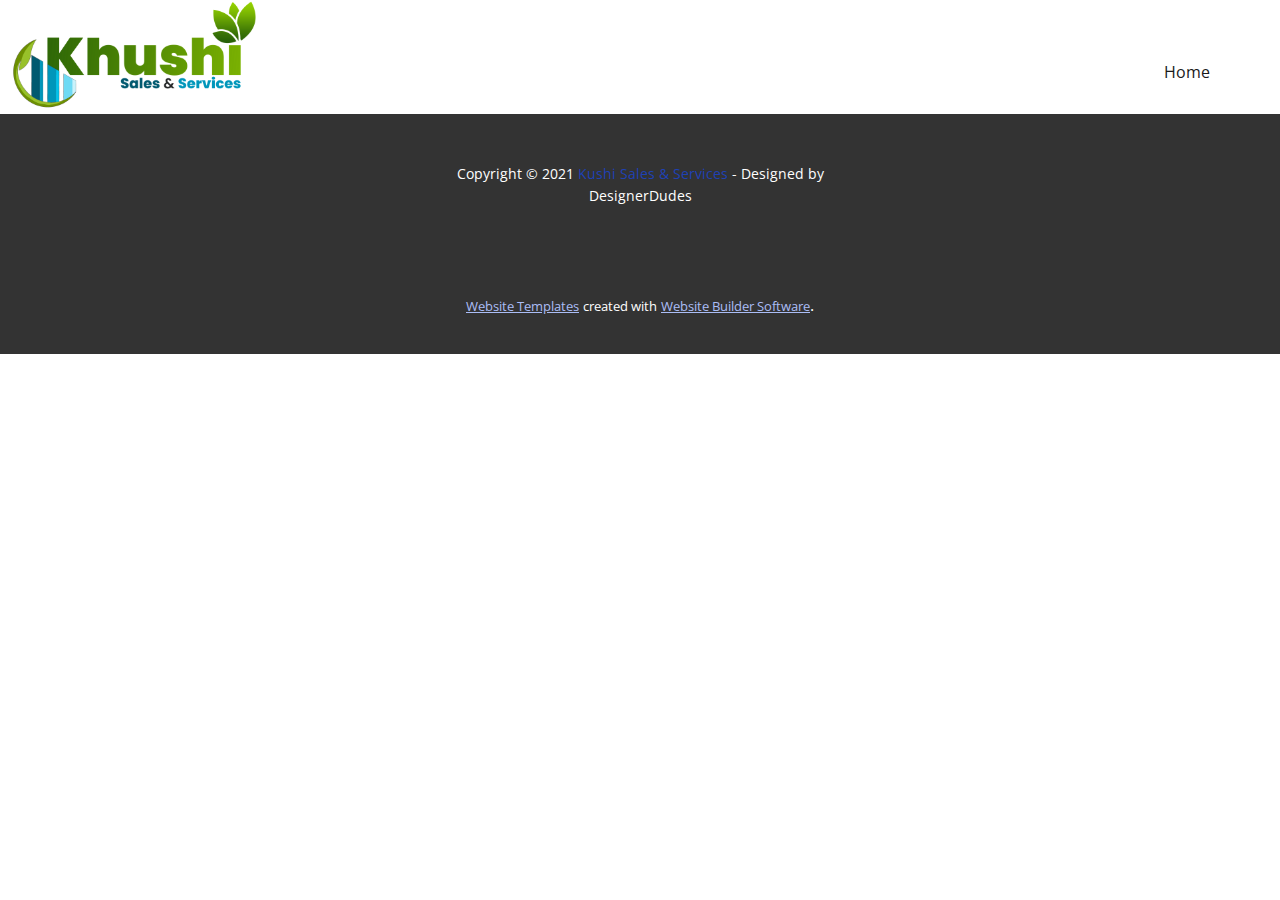
==== About.html @ c65f4985 "Add files via upload" ====
<!DOCTYPE html>
<html style="font-size: 16px;">
  <head>
    <meta name="viewport" content="width=device-width, initial-scale=1.0">
    <meta charset="utf-8">
    <meta name="keywords" content="">
    <meta name="description" content="">
    <meta name="page_type" content="np-template-header-footer-from-plugin">
    <title>About</title>
    <link rel="stylesheet" href="nicepage.css" media="screen">
<link rel="stylesheet" href="About.css" media="screen">
    <script class="u-script" type="text/javascript" src="jquery.js" defer=""></script>
    <script class="u-script" type="text/javascript" src="nicepage.js" defer=""></script>
    <meta name="generator" content="Nicepage 3.10.2, nicepage.com">
    <link id="u-theme-google-font" rel="stylesheet" href="https://fonts.googleapis.com/css?family=Open+Sans:300,300i,400,400i,600,600i,700,700i,800,800i|Mako:400">
    
    <script type="application/ld+json">{
		"@context": "http://schema.org",
		"@type": "Organization",
		"name": "",
		"url": "index.html",
		"logo": "images/Transparent.png"
}</script>
    <meta property="og:title" content="About">
    <meta property="og:type" content="website">
    <meta name="theme-color" content="#1e41b5">
    <link rel="canonical" href="index.html">
    <meta property="og:url" content="index.html">
  </head>
  <body class="u-body"><header class="u-clearfix u-header u-header" id="sec-ce6d"><a href="https://nicepage.com" class="u-image u-logo u-image-1" data-image-width="1600" data-image-height="1600">
        <img src="images/Transparent.png" class="u-logo-image u-logo-image-1" data-image-width="266">
      </a><nav class="u-menu u-menu-dropdown u-offcanvas u-menu-1">
        <div class="menu-collapse" style="font-size: 1rem; letter-spacing: 0px;">
          <a class="u-button-style u-custom-left-right-menu-spacing u-custom-padding-bottom u-custom-top-bottom-menu-spacing u-nav-link u-palette-4-base u-text-active-palette-1-base u-text-hover-palette-2-base" href="#" style="padding: 10px; font-size: calc(1em + 20px);">
            <svg><use xmlns:xlink="http://www.w3.org/1999/xlink" xlink:href="#menu-hamburger"></use></svg>
            <svg version="1.1" xmlns="http://www.w3.org/2000/svg" xmlns:xlink="http://www.w3.org/1999/xlink"><defs><symbol id="menu-hamburger" viewBox="0 0 16 16" style="width: 16px; height: 16px;"><rect y="1" width="16" height="2"></rect><rect y="7" width="16" height="2"></rect><rect y="13" width="16" height="2"></rect>
</symbol>
</defs></svg>
          </a>
        </div>
        <div class="u-custom-menu u-nav-container">
          <ul class="u-nav u-spacing-30 u-unstyled u-nav-1"><li class="u-nav-item"><a class="u-border-2 u-border-active-palette-1-base u-border-hover-palette-1-base u-border-no-left u-border-no-right u-border-no-top u-button-style u-nav-link u-text-active-palette-1-base u-text-grey-90 u-text-hover-grey-90" href="Home.html" style="padding: 10px 0px;">Home</a>
</li></ul>
        </div>
        <div class="u-custom-menu u-nav-container-collapse">
          <div class="u-black u-container-style u-inner-container-layout u-opacity u-opacity-95 u-sidenav">
            <div class="u-sidenav-overflow">
              <div class="u-menu-close"></div>
              <ul class="u-align-center u-nav u-popupmenu-items u-unstyled u-nav-2"><li class="u-nav-item"><a class="u-button-style u-nav-link" href="Home.html" style="padding: 10px 0px;">Home</a>
</li></ul>
            </div>
          </div>
          <div class="u-black u-menu-overlay u-opacity u-opacity-70"></div>
        </div>
      </nav></header> 
    
    
    <footer class="u-align-center u-clearfix u-footer u-grey-80 u-footer" id="sec-3d36"><div class="u-clearfix u-sheet u-sheet-1">
        <p class="u-small-text u-text u-text-variant u-text-1">Copyright © 2021&nbsp;<a href="#" class="u-active-none u-border-none u-btn u-button-style u-hover-none u-none u-text-palette-1-base u-btn-1">Kushi Sales &amp; Services</a>&nbsp;- Designed by DesignerDudes
        </p>
      </div></footer>
    <section class="u-backlink u-clearfix u-grey-80">
      <a class="u-link" href="https://nicepage.com/website-templates" target="_blank">
        <span>Website Templates</span>
      </a>
      <p class="u-text">
        <span>created with</span>
      </p>
      <a class="u-link" href="https://nicepage.com/" target="_blank">
        <span>Website Builder Software</span>
      </a>. 
    </section>
  </body>
</html>
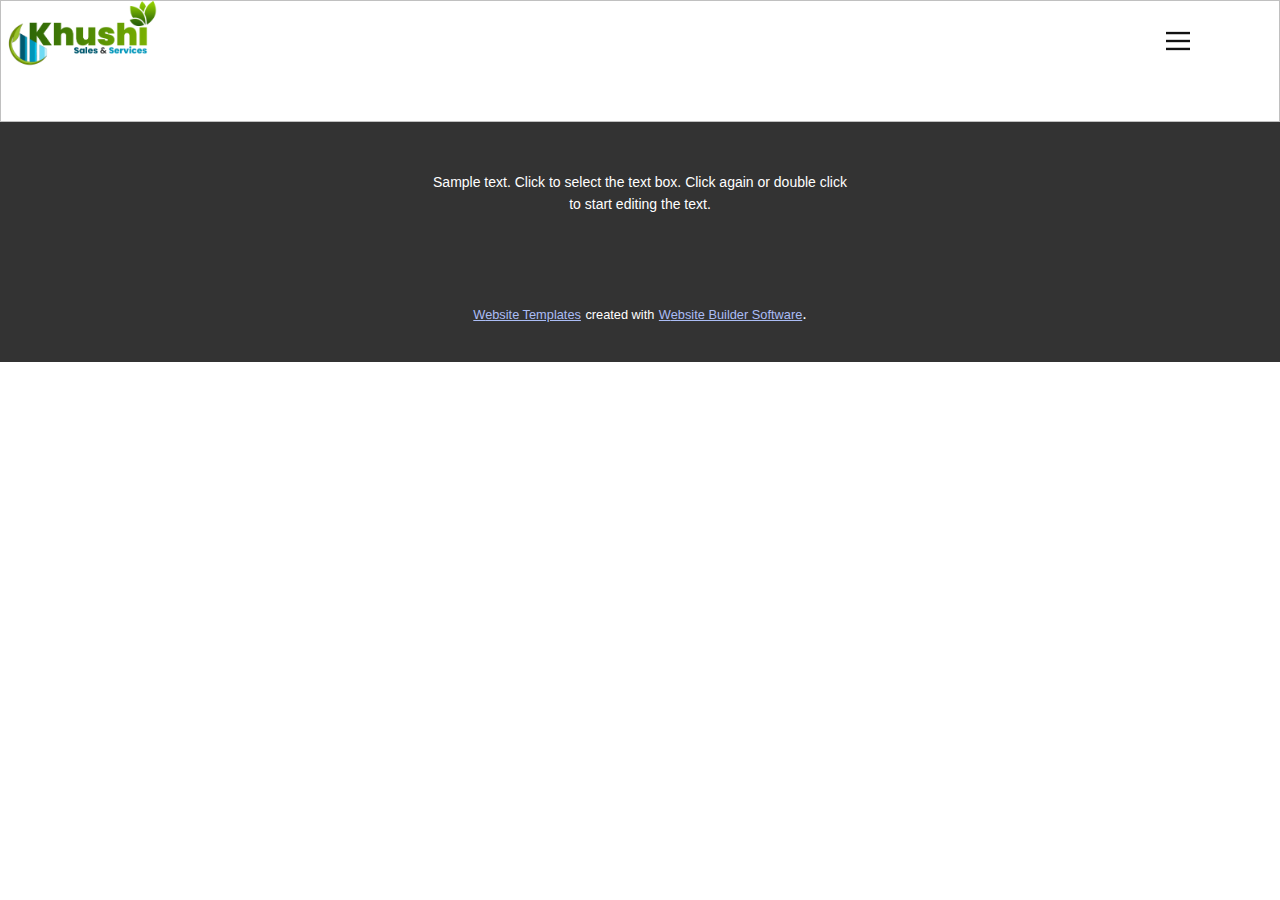
==== commit fa91be23: "Add files via upload" ====
--- a/About.html
+++ b/About.html
@@ -18,8 +18,7 @@
 		"@context": "http://schema.org",
 		"@type": "Organization",
 		"name": "",
-		"url": "index.html",
-		"logo": "images/Transparent.png"
+		"url": "index.html"
 }</script>
     <meta property="og:title" content="About">
     <meta property="og:type" content="website">
@@ -27,37 +26,37 @@
     <link rel="canonical" href="index.html">
     <meta property="og:url" content="index.html">
   </head>
-  <body class="u-body"><header class="u-clearfix u-header u-header" id="sec-ce6d"><a href="https://nicepage.com" class="u-image u-logo u-image-1" data-image-width="1600" data-image-height="1600">
-        <img src="images/Transparent.png" class="u-logo-image u-logo-image-1" data-image-width="266">
-      </a><nav class="u-menu u-menu-dropdown u-offcanvas u-menu-1">
-        <div class="menu-collapse" style="font-size: 1rem; letter-spacing: 0px;">
-          <a class="u-button-style u-custom-left-right-menu-spacing u-custom-padding-bottom u-custom-top-bottom-menu-spacing u-nav-link u-palette-4-base u-text-active-palette-1-base u-text-hover-palette-2-base" href="#" style="padding: 10px; font-size: calc(1em + 20px);">
-            <svg><use xmlns:xlink="http://www.w3.org/1999/xlink" xlink:href="#menu-hamburger"></use></svg>
-            <svg version="1.1" xmlns="http://www.w3.org/2000/svg" xmlns:xlink="http://www.w3.org/1999/xlink"><defs><symbol id="menu-hamburger" viewBox="0 0 16 16" style="width: 16px; height: 16px;"><rect y="1" width="16" height="2"></rect><rect y="7" width="16" height="2"></rect><rect y="13" width="16" height="2"></rect>
-</symbol>
-</defs></svg>
+  <body class="u-body"><header class="u-align-center-xs u-border-1 u-border-grey-25 u-clearfix u-header u-header" id="sec-ce6d"><nav class="u-align-left u-menu u-menu-dropdown u-nav-spacing-25 u-offcanvas u-menu-1" data-responsive-from="XL">
+        <div class="menu-collapse">
+          <a class="u-button-style u-nav-link" href="#" style="padding: 4px 0px; font-size: calc(1em + 8px);">
+            <svg class="u-svg-link" preserveAspectRatio="xMidYMin slice" viewBox="0 0 302 302" style=""><use xmlns:xlink="http://www.w3.org/1999/xlink" xlink:href="#svg-7b92"></use></svg>
+            <svg xmlns="http://www.w3.org/2000/svg" xmlns:xlink="http://www.w3.org/1999/xlink" version="1.1" id="svg-7b92" x="0px" y="0px" viewBox="0 0 302 302" style="enable-background:new 0 0 302 302;" xml:space="preserve" class="u-svg-content"><g><rect y="36" width="302" height="30"></rect><rect y="236" width="302" height="30"></rect><rect y="136" width="302" height="30"></rect>
+</g><g></g><g></g><g></g><g></g><g></g><g></g><g></g><g></g><g></g><g></g><g></g><g></g><g></g><g></g><g></g></svg>
           </a>
         </div>
         <div class="u-custom-menu u-nav-container">
-          <ul class="u-nav u-spacing-30 u-unstyled u-nav-1"><li class="u-nav-item"><a class="u-border-2 u-border-active-palette-1-base u-border-hover-palette-1-base u-border-no-left u-border-no-right u-border-no-top u-button-style u-nav-link u-text-active-palette-1-base u-text-grey-90 u-text-hover-grey-90" href="Home.html" style="padding: 10px 0px;">Home</a>
+          <ul class="u-nav u-spacing-30 u-unstyled u-nav-1"><li class="u-nav-item"><a class="u-border-2 u-border-active-palette-1-base u-border-hover-palette-1-base u-border-no-left u-border-no-right u-border-no-top u-button-style u-nav-link u-text-active-palette-1-base u-text-grey-90 u-text-hover-grey-90" href="Page-1.html" style="padding: 10px 0px;">Page 1</a>
+</li><li class="u-nav-item"><a class="u-border-2 u-border-active-palette-1-base u-border-hover-palette-1-base u-border-no-left u-border-no-right u-border-no-top u-button-style u-nav-link u-text-active-palette-1-base u-text-grey-90 u-text-hover-grey-90" href="Page-6.html" style="padding: 10px 0px;">Page 6</a>
+</li><li class="u-nav-item"><a class="u-border-2 u-border-active-palette-1-base u-border-hover-palette-1-base u-border-no-left u-border-no-right u-border-no-top u-button-style u-nav-link u-text-active-palette-1-base u-text-grey-90 u-text-hover-grey-90" href="Page-7.html" style="padding: 10px 0px;">Page 7</a>
+</li><li class="u-nav-item"><a class="u-border-2 u-border-active-palette-1-base u-border-hover-palette-1-base u-border-no-left u-border-no-right u-border-no-top u-button-style u-nav-link u-text-active-palette-1-base u-text-grey-90 u-text-hover-grey-90" href="Page-8.html" style="padding: 10px 0px;">Page 8</a>
+</li><li class="u-nav-item"><a class="u-border-2 u-border-active-palette-1-base u-border-hover-palette-1-base u-border-no-left u-border-no-right u-border-no-top u-button-style u-nav-link u-text-active-palette-1-base u-text-grey-90 u-text-hover-grey-90" href="Home.html" style="padding: 10px 0px;">Home</a>
 </li></ul>
         </div>
         <div class="u-custom-menu u-nav-container-collapse">
-          <div class="u-black u-container-style u-inner-container-layout u-opacity u-opacity-95 u-sidenav">
+          <div class="u-align-center u-black u-container-style u-inner-container-layout u-opacity u-opacity-95 u-sidenav">
             <div class="u-sidenav-overflow">
               <div class="u-menu-close"></div>
-              <ul class="u-align-center u-nav u-popupmenu-items u-unstyled u-nav-2"><li class="u-nav-item"><a class="u-button-style u-nav-link" href="Home.html" style="padding: 10px 0px;">Home</a>
+              <ul class="u-align-center u-nav u-popupmenu-items u-unstyled u-nav-2"><li class="u-nav-item"><a class="u-button-style u-nav-link" href="Page-1.html" style="padding: 10px 20px;">Page 1</a>
 </li></ul>
             </div>
           </div>
           <div class="u-black u-menu-overlay u-opacity u-opacity-70"></div>
         </div>
-      </nav></header> 
+      </nav><img src="images/Transparent1.png" alt="" class="u-image u-image-default u-preserve-proportions u-image-1" data-image-width="1600" data-image-height="1600"></header> 
     
     
     <footer class="u-align-center u-clearfix u-footer u-grey-80 u-footer" id="sec-3d36"><div class="u-clearfix u-sheet u-sheet-1">
-        <p class="u-small-text u-text u-text-variant u-text-1">Copyright © 2021&nbsp;<a href="#" class="u-active-none u-border-none u-btn u-button-style u-hover-none u-none u-text-palette-1-base u-btn-1">Kushi Sales &amp; Services</a>&nbsp;- Designed by DesignerDudes
-        </p>
+        <p class="u-small-text u-text u-text-variant u-text-1">Sample text. Click to select the text box. Click again or double click to start editing the text.</p>
       </div></footer>
     <section class="u-backlink u-clearfix u-grey-80">
       <a class="u-link" href="https://nicepage.com/website-templates" target="_blank">
--- a/nicepage.css
+++ b/nicepage.css
@@ -1,365 +1,365 @@
-/*begin-commonstyles library*//*!
- * froala_editor v3.2.3 (https://www.froala.com/wysiwyg-editor)
- * License https://froala.com/wysiwyg-editor/terms/
- * Copyright 2014-2020 Froala Labs
- */
-
-.fr-clearfix::after {
-  clear: both;
-  display: block;
-  content: "";
-  height: 0; }
-
-.fr-hide-by-clipping {
-  position: absolute;
-  width: 1px;
-  height: 1px;
-  padding: 0;
-  margin: -1px;
-  overflow: hidden;
-  clip: rect(0, 0, 0, 0);
-  border: 0; }
-
-.fr-view img.fr-rounded, .fr-view .fr-img-caption.fr-rounded img {
-  border-radius: 10px;
-  -moz-border-radius: 10px;
-  -webkit-border-radius: 10px;
-  -moz-background-clip: padding;
-  -webkit-background-clip: padding-box;
-  background-clip: padding-box; }
-
-.fr-view img.fr-shadow, .fr-view .fr-img-caption.fr-shadow img {
-  -webkit-box-shadow: 10px 10px 5px 0px #cccccc;
-  -moz-box-shadow: 10px 10px 5px 0px #cccccc;
-  box-shadow: 10px 10px 5px 0px #cccccc; }
-
-.fr-view img.fr-bordered, .fr-view .fr-img-caption.fr-bordered img {
-  border: solid 5px #CCC; }
-
-.fr-view img.fr-bordered {
-  -webkit-box-sizing: content-box;
-  -moz-box-sizing: content-box;
-  box-sizing: content-box; }
-
-.fr-view .fr-img-caption.fr-bordered img {
-  -webkit-box-sizing: border-box;
-  -moz-box-sizing: border-box;
-  box-sizing: border-box; }
-
-.fr-view {
-  word-wrap: break-word; }
-  .fr-view span[style~="color:"] a {
-    color: inherit; }
-  .fr-view strong {
-    font-weight: 700; }
-  .fr-view table {
-    border: none;
-    border-collapse: collapse;
-    empty-cells: show;
-    max-width: 100%; }
-    .fr-view table td {
-      min-width: 5px; }
-    .fr-view table.fr-dashed-borders td, .fr-view table.fr-dashed-borders th {
-      border-style: dashed; }
-    .fr-view table.fr-alternate-rows tbody tr:nth-child(2n) {
-      background: whitesmoke; }
-    .fr-view table td, .fr-view table th {
-      border: 1px solid #DDD; }
-      .fr-view table td:empty, .fr-view table th:empty {
-        height: 20px; }
-      .fr-view table td.fr-highlighted, .fr-view table th.fr-highlighted {
-        border: 1px double red; }
-      .fr-view table td.fr-thick, .fr-view table th.fr-thick {
-        border-width: 2px; }
-    .fr-view table th {
-      background: #ececec; }
-  .fr-view hr {
-    clear: both;
-    user-select: none;
-    -o-user-select: none;
-    -moz-user-select: none;
-    -khtml-user-select: none;
-    -webkit-user-select: none;
-    -ms-user-select: none;
-    break-after: always;
-    page-break-after: always; }
-  .fr-view .fr-file {
-    position: relative; }
-    .fr-view .fr-file::after {
-      position: relative;
-      content: "\1F4CE";
-      font-weight: normal; }
-  .fr-view pre {
-    white-space: pre-wrap;
-    word-wrap: break-word;
-    overflow: visible; }
-/*.fr-view[dir="rtl"] blockquote {
-  border-left: none;
-  border-right: solid 2px #5E35B1;
-  margin-right: 0;
-  padding-right: 5px;
-  padding-left: 0; }
-  .fr-view[dir="rtl"] blockquote blockquote {
-    border-color: #00BCD4; }
-    .fr-view[dir="rtl"] blockquote blockquote blockquote {
-      border-color: #43A047; }
-.fr-view blockquote {
-  border-left: solid 2px #5E35B1;
-  margin-left: 0;
-  padding-left: 5px;
-  color: #5E35B1; }
-  .fr-view blockquote blockquote {
-    border-color: #00BCD4;
-    color: #00BCD4; }
-    .fr-view blockquote blockquote blockquote {
-      border-color: #43A047;
-      color: #43A047; }*/
-  .fr-view span.fr-emoticon {
-    font-weight: normal;
-    font-family: "Apple Color Emoji","Segoe UI Emoji","NotoColorEmoji","Segoe UI Symbol","Android Emoji","EmojiSymbols";
-    display: inline;
-    line-height: 0; }
-    .fr-view span.fr-emoticon.fr-emoticon-img {
-      background-repeat: no-repeat !important;
-      font-size: inherit;
-      height: 1em;
-      width: 1em;
-      min-height: 20px;
-      min-width: 20px;
-      display: inline-block;
-      margin: -.1em .1em .1em;
-      line-height: 1;
-      vertical-align: middle; }
-  .fr-view .fr-text-gray {
-    color: #AAA !important; }
-  .fr-view .fr-text-bordered {
-    border-top: solid 1px #222;
-    border-bottom: solid 1px #222;
-    padding: 10px 0; }
-  .fr-view .fr-text-spaced {
-    letter-spacing: 1px; }
-  .fr-view .fr-text-uppercase {
-    text-transform: uppercase; }
-  .fr-view .fr-class-highlighted {
-    background-color: #ffff00; }
-  .fr-view .fr-class-code {
-    border-color: #cccccc;
-    border-radius: 2px;
-    -moz-border-radius: 2px;
-    -webkit-border-radius: 2px;
-    -moz-background-clip: padding;
-    -webkit-background-clip: padding-box;
-    background-clip: padding-box;
-    background: #f5f5f5;
-    padding: 10px;
-    font-family: "Courier New", Courier, monospace; }
-  .fr-view .fr-class-transparency {
-    opacity: 0.5; }
-  .fr-view img {
-    position: relative;
-    max-width: 100%; }
-    .fr-view img.fr-dib {
-      margin: 10px auto;
-      display: block;
-      float: none;
-      vertical-align: top; }
-      .fr-view img.fr-dib.fr-fil {
-        margin-left: 0;
-        text-align: left; }
-      .fr-view img.fr-dib.fr-fir {
-        margin-right: 0;
-        text-align: right; }
-    .fr-view img.fr-dii {
-      display: inline-block;
-      float: none;
-      vertical-align: bottom;
-      margin-left: 5px;
-      margin-right: 5px;
-      max-width: calc(100% - (2 * 5px)); }
-      .fr-view img.fr-dii.fr-fil {
-        float: left;
-        margin: 10px 15px 10px 0;
-        max-width: calc(100% - 5px); }
-      .fr-view img.fr-dii.fr-fir {
-        float: right;
-        margin: 10px 0 10px 15px;
-        max-width: calc(100% - 5px); }
-  .fr-view span.fr-img-caption {
-    position: relative;
-    max-width: 100%; }
-    .fr-view span.fr-img-caption.fr-dib {
-      margin: 5px auto;
-      display: block;
-      float: none;
-      vertical-align: top; }
-      .fr-view span.fr-img-caption.fr-dib.fr-fil {
-        margin-left: 0;
-        text-align: left; }
-      .fr-view span.fr-img-caption.fr-dib.fr-fir {
-        margin-right: 0;
-        text-align: right; }
-    .fr-view span.fr-img-caption.fr-dii {
-      display: inline-block;
-      float: none;
-      vertical-align: bottom;
-      margin-left: 5px;
-      margin-right: 5px;
-      max-width: calc(100% - (2 * 5px)); }
-      .fr-view span.fr-img-caption.fr-dii.fr-fil {
-        float: left;
-        margin: 5px 5px 5px 0;
-        max-width: calc(100% - 5px); }
-      .fr-view span.fr-img-caption.fr-dii.fr-fir {
-        float: right;
-        margin: 5px 0 5px 5px;
-        max-width: calc(100% - 5px); }
-  .fr-view .fr-video {
-    text-align: center;
-    position: relative; }
-    .fr-view .fr-video.fr-rv {
-      padding-bottom: 56.25%;
-      padding-top: 30px;
-      height: 0;
-      overflow: hidden; }
-      .fr-view .fr-video.fr-rv > iframe, .fr-view .fr-video.fr-rv object, .fr-view .fr-video.fr-rv embed {
-        position: absolute !important;
-        top: 0;
-        left: 0;
-        width: 100%;
-        height: 100%; }
-    .fr-view .fr-video > * {
-      -webkit-box-sizing: content-box;
-      -moz-box-sizing: content-box;
-      box-sizing: content-box;
-      max-width: 100%;
-      border: none; }
-    .fr-view .fr-video.fr-dvb {
-      display: block;
-      clear: both; }
-      .fr-view .fr-video.fr-dvb.fr-fvl {
-        text-align: left; }
-      .fr-view .fr-video.fr-dvb.fr-fvr {
-        text-align: right; }
-    .fr-view .fr-video.fr-dvi {
-      display: inline-block; }
-      .fr-view .fr-video.fr-dvi.fr-fvl {
-        float: left; }
-      .fr-view .fr-video.fr-dvi.fr-fvr {
-        float: right; }
-  .fr-view a.fr-strong {
-    font-weight: 700; }
-  .fr-view a.fr-green {
-    color: green; }
-  .fr-view .fr-img-caption {
-    text-align: center; }
-    .fr-view .fr-img-caption .fr-img-wrap {
-      padding: 0;
-      margin: auto;
-      text-align: center;
-      width: 100%; }
-      .fr-view .fr-img-caption .fr-img-wrap a {
-        display: block; }
-      .fr-view .fr-img-caption .fr-img-wrap img {
-        display: block;
-        margin: auto;
-        width: 100%; }
-      .fr-view .fr-img-caption .fr-img-wrap > span {
-        margin: auto;
-        display: block;
-        padding: 5px 5px 10px;
-        font-size: 14px;
-        font-weight: initial;
-        -webkit-box-sizing: border-box;
-        -moz-box-sizing: border-box;
-        box-sizing: border-box;
-        -webkit-opacity: 0.9;
-        -moz-opacity: 0.9;
-        opacity: 0.9;
-        -ms-filter: "progid:DXImageTransform.Microsoft.Alpha(Opacity=0)";
-        width: 100%;
-        text-align: center; }
-  .fr-view button.fr-rounded, .fr-view input.fr-rounded, .fr-view textarea.fr-rounded {
-    border-radius: 10px;
-    -moz-border-radius: 10px;
-    -webkit-border-radius: 10px;
-    -moz-background-clip: padding;
-    -webkit-background-clip: padding-box;
-    background-clip: padding-box; }
-  .fr-view button.fr-large, .fr-view input.fr-large, .fr-view textarea.fr-large {
-    font-size: 24px; }
-  .fr-view ul, .fr-view ol {
-    list-style-position: inside; }
-
-/**
- * Image style.
- */
-a.fr-view.fr-strong {
-  font-weight: 700; }
-a.fr-view.fr-green {
-  color: green; }
-
-/**
- * Link style.
- */
-img.fr-view {
-  position: relative;
-  max-width: 100%; }
-  img.fr-view.fr-dib {
-    margin: 5px auto;
-    display: block;
-    float: none;
-    vertical-align: top; }
-    img.fr-view.fr-dib.fr-fil {
-      margin-left: 0;
-      text-align: left; }
-    img.fr-view.fr-dib.fr-fir {
-      margin-right: 0;
-      text-align: right; }
-  img.fr-view.fr-dii {
-    display: inline-block;
-    float: none;
-    vertical-align: bottom;
-    margin-left: 5px;
-    margin-right: 5px;
-    max-width: calc(100% - (2 * 5px)); }
-    img.fr-view.fr-dii.fr-fil {
-      float: left;
-      margin: 5px 5px 5px 0;
-      max-width: calc(100% - 5px); }
-    img.fr-view.fr-dii.fr-fir {
-      float: right;
-      margin: 5px 0 5px 5px;
-      max-width: calc(100% - 5px); }
-
-span.fr-img-caption.fr-view {
-  position: relative;
-  max-width: 100%; }
-  span.fr-img-caption.fr-view.fr-dib {
-    margin: 5px auto;
-    display: block;
-    float: none;
-    vertical-align: top; }
-    span.fr-img-caption.fr-view.fr-dib.fr-fil {
-      margin-left: 0;
-      text-align: left; }
-    span.fr-img-caption.fr-view.fr-dib.fr-fir {
-      margin-right: 0;
-      text-align: right; }
-  span.fr-img-caption.fr-view.fr-dii {
-    display: inline-block;
-    float: none;
-    vertical-align: bottom;
-    margin-left: 5px;
-    margin-right: 5px;
-    max-width: calc(100% - (2 * 5px)); }
-    span.fr-img-caption.fr-view.fr-dii.fr-fil {
-      float: left;
-      margin: 5px 5px 5px 0;
-      max-width: calc(100% - 5px); }
-    span.fr-img-caption.fr-view.fr-dii.fr-fir {
-      float: right;
-      margin: 5px 0 5px 5px;
-      max-width: calc(100% - 5px); }
+/*begin-commonstyles library*//*!
+ * froala_editor v3.2.3 (https://www.froala.com/wysiwyg-editor)
+ * License https://froala.com/wysiwyg-editor/terms/
+ * Copyright 2014-2020 Froala Labs
+ */
+
+.fr-clearfix::after {
+  clear: both;
+  display: block;
+  content: "";
+  height: 0; }
+
+.fr-hide-by-clipping {
+  position: absolute;
+  width: 1px;
+  height: 1px;
+  padding: 0;
+  margin: -1px;
+  overflow: hidden;
+  clip: rect(0, 0, 0, 0);
+  border: 0; }
+
+.fr-view img.fr-rounded, .fr-view .fr-img-caption.fr-rounded img {
+  border-radius: 10px;
+  -moz-border-radius: 10px;
+  -webkit-border-radius: 10px;
+  -moz-background-clip: padding;
+  -webkit-background-clip: padding-box;
+  background-clip: padding-box; }
+
+.fr-view img.fr-shadow, .fr-view .fr-img-caption.fr-shadow img {
+  -webkit-box-shadow: 10px 10px 5px 0px #cccccc;
+  -moz-box-shadow: 10px 10px 5px 0px #cccccc;
+  box-shadow: 10px 10px 5px 0px #cccccc; }
+
+.fr-view img.fr-bordered, .fr-view .fr-img-caption.fr-bordered img {
+  border: solid 5px #CCC; }
+
+.fr-view img.fr-bordered {
+  -webkit-box-sizing: content-box;
+  -moz-box-sizing: content-box;
+  box-sizing: content-box; }
+
+.fr-view .fr-img-caption.fr-bordered img {
+  -webkit-box-sizing: border-box;
+  -moz-box-sizing: border-box;
+  box-sizing: border-box; }
+
+.fr-view {
+  word-wrap: break-word; }
+  .fr-view span[style~="color:"] a {
+    color: inherit; }
+  .fr-view strong {
+    font-weight: 700; }
+  .fr-view table {
+    border: none;
+    border-collapse: collapse;
+    empty-cells: show;
+    max-width: 100%; }
+    .fr-view table td {
+      min-width: 5px; }
+    .fr-view table.fr-dashed-borders td, .fr-view table.fr-dashed-borders th {
+      border-style: dashed; }
+    .fr-view table.fr-alternate-rows tbody tr:nth-child(2n) {
+      background: whitesmoke; }
+    .fr-view table td, .fr-view table th {
+      border: 1px solid #DDD; }
+      .fr-view table td:empty, .fr-view table th:empty {
+        height: 20px; }
+      .fr-view table td.fr-highlighted, .fr-view table th.fr-highlighted {
+        border: 1px double red; }
+      .fr-view table td.fr-thick, .fr-view table th.fr-thick {
+        border-width: 2px; }
+    .fr-view table th {
+      background: #ececec; }
+  .fr-view hr {
+    clear: both;
+    user-select: none;
+    -o-user-select: none;
+    -moz-user-select: none;
+    -khtml-user-select: none;
+    -webkit-user-select: none;
+    -ms-user-select: none;
+    break-after: always;
+    page-break-after: always; }
+  .fr-view .fr-file {
+    position: relative; }
+    .fr-view .fr-file::after {
+      position: relative;
+      content: "\1F4CE";
+      font-weight: normal; }
+  .fr-view pre {
+    white-space: pre-wrap;
+    word-wrap: break-word;
+    overflow: visible; }
+/*.fr-view[dir="rtl"] blockquote {
+  border-left: none;
+  border-right: solid 2px #5E35B1;
+  margin-right: 0;
+  padding-right: 5px;
+  padding-left: 0; }
+  .fr-view[dir="rtl"] blockquote blockquote {
+    border-color: #00BCD4; }
+    .fr-view[dir="rtl"] blockquote blockquote blockquote {
+      border-color: #43A047; }
+.fr-view blockquote {
+  border-left: solid 2px #5E35B1;
+  margin-left: 0;
+  padding-left: 5px;
+  color: #5E35B1; }
+  .fr-view blockquote blockquote {
+    border-color: #00BCD4;
+    color: #00BCD4; }
+    .fr-view blockquote blockquote blockquote {
+      border-color: #43A047;
+      color: #43A047; }*/
+  .fr-view span.fr-emoticon {
+    font-weight: normal;
+    font-family: 'Poppins', sans-serif "Apple Color Emoji","Segoe UI Emoji","NotoColorEmoji","Segoe UI Symbol","Android Emoji","EmojiSymbols";
+    display: inline;
+    line-height: 0; }
+    .fr-view span.fr-emoticon.fr-emoticon-img {
+      background-repeat: no-repeat !important;
+      font-size: inherit;
+      height: 1em;
+      width: 1em;
+      min-height: 20px;
+      min-width: 20px;
+      display: inline-block;
+      margin: -.1em .1em .1em;
+      line-height: 1;
+      vertical-align: middle; }
+  .fr-view .fr-text-gray {
+    color: #AAA !important; }
+  .fr-view .fr-text-bordered {
+    border-top: solid 1px #222;
+    border-bottom: solid 1px #222;
+    padding: 10px 0; }
+  .fr-view .fr-text-spaced {
+    letter-spacing: 1px; }
+  .fr-view .fr-text-uppercase {
+    text-transform: uppercase; }
+  .fr-view .fr-class-highlighted {
+    background-color: #476E10; }
+  .fr-view .fr-class-code {
+    border-color: #cccccc;
+    border-radius: 2px;
+    -moz-border-radius: 2px;
+    -webkit-border-radius: 2px;
+    -moz-background-clip: padding;
+    -webkit-background-clip: padding-box;
+    background-clip: padding-box;
+    background: #f5f5f5;
+    padding: 10px;
+    font-family: 'Poppins', sans-serif; }
+  .fr-view .fr-class-transparency {
+    opacity: 0.5; }
+  .fr-view img {
+    position: relative;
+    max-width: 100%; }
+    .fr-view img.fr-dib {
+      margin: 10px auto;
+      display: block;
+      float: none;
+      vertical-align: top; }
+      .fr-view img.fr-dib.fr-fil {
+        margin-left: 0;
+        text-align: left; }
+      .fr-view img.fr-dib.fr-fir {
+        margin-right: 0;
+        text-align: right; }
+    .fr-view img.fr-dii {
+      display: inline-block;
+      float: none;
+      vertical-align: bottom;
+      margin-left: 5px;
+      margin-right: 5px;
+      max-width: calc(100% - (2 * 5px)); }
+      .fr-view img.fr-dii.fr-fil {
+        float: left;
+        margin: 10px 15px 10px 0;
+        max-width: calc(100% - 5px); }
+      .fr-view img.fr-dii.fr-fir {
+        float: right;
+        margin: 10px 0 10px 15px;
+        max-width: calc(100% - 5px); }
+  .fr-view span.fr-img-caption {
+    position: relative;
+    max-width: 100%; }
+    .fr-view span.fr-img-caption.fr-dib {
+      margin: 5px auto;
+      display: block;
+      float: none;
+      vertical-align: top; }
+      .fr-view span.fr-img-caption.fr-dib.fr-fil {
+        margin-left: 0;
+        text-align: left; }
+      .fr-view span.fr-img-caption.fr-dib.fr-fir {
+        margin-right: 0;
+        text-align: right; }
+    .fr-view span.fr-img-caption.fr-dii {
+      display: inline-block;
+      float: none;
+      vertical-align: bottom;
+      margin-left: 5px;
+      margin-right: 5px;
+      max-width: calc(100% - (2 * 5px)); }
+      .fr-view span.fr-img-caption.fr-dii.fr-fil {
+        float: left;
+        margin: 5px 5px 5px 0;
+        max-width: calc(100% - 5px); }
+      .fr-view span.fr-img-caption.fr-dii.fr-fir {
+        float: right;
+        margin: 5px 0 5px 5px;
+        max-width: calc(100% - 5px); }
+  .fr-view .fr-video {
+    text-align: center;
+    position: relative; }
+    .fr-view .fr-video.fr-rv {
+      padding-bottom: 56.25%;
+      padding-top: 30px;
+      height: 0;
+      overflow: hidden; }
+      .fr-view .fr-video.fr-rv > iframe, .fr-view .fr-video.fr-rv object, .fr-view .fr-video.fr-rv embed {
+        position: absolute !important;
+        top: 0;
+        left: 0;
+        width: 100%;
+        height: 100%; }
+    .fr-view .fr-video > * {
+      -webkit-box-sizing: content-box;
+      -moz-box-sizing: content-box;
+      box-sizing: content-box;
+      max-width: 100%;
+      border: none; }
+    .fr-view .fr-video.fr-dvb {
+      display: block;
+      clear: both; }
+      .fr-view .fr-video.fr-dvb.fr-fvl {
+        text-align: left; }
+      .fr-view .fr-video.fr-dvb.fr-fvr {
+        text-align: right; }
+    .fr-view .fr-video.fr-dvi {
+      display: inline-block; }
+      .fr-view .fr-video.fr-dvi.fr-fvl {
+        float: left; }
+      .fr-view .fr-video.fr-dvi.fr-fvr {
+        float: right; }
+  .fr-view a.fr-strong {
+    font-weight: 700; }
+  .fr-view a.fr-green {
+    color: green; }
+  .fr-view .fr-img-caption {
+    text-align: center; }
+    .fr-view .fr-img-caption .fr-img-wrap {
+      padding: 0;
+      margin: auto;
+      text-align: center;
+      width: 100%; }
+      .fr-view .fr-img-caption .fr-img-wrap a {
+        display: block; }
+      .fr-view .fr-img-caption .fr-img-wrap img {
+        display: block;
+        margin: auto;
+        width: 100%; }
+      .fr-view .fr-img-caption .fr-img-wrap > span {
+        margin: auto;
+        display: block;
+        padding: 5px 5px 10px;
+        font-size: 14px;
+        font-weight: initial;
+        -webkit-box-sizing: border-box;
+        -moz-box-sizing: border-box;
+        box-sizing: border-box;
+        -webkit-opacity: 0.9;
+        -moz-opacity: 0.9;
+        opacity: 0.9;
+        -ms-filter: "progid:DXImageTransform.Microsoft.Alpha(Opacity=0)";
+        width: 100%;
+        text-align: center; }
+  .fr-view button.fr-rounded, .fr-view input.fr-rounded, .fr-view textarea.fr-rounded {
+    border-radius: 10px;
+    -moz-border-radius: 10px;
+    -webkit-border-radius: 10px;
+    -moz-background-clip: padding;
+    -webkit-background-clip: padding-box;
+    background-clip: padding-box; }
+  .fr-view button.fr-large, .fr-view input.fr-large, .fr-view textarea.fr-large {
+    font-size: 24px; }
+  .fr-view ul, .fr-view ol {
+    list-style-position: inside; }
+
+/**
+ * Image style.
+ */
+a.fr-view.fr-strong {
+  font-weight: 700; }
+a.fr-view.fr-green {
+  color: green; }
+
+/**
+ * Link style.
+ */
+img.fr-view {
+  position: relative;
+  max-width: 100%; }
+  img.fr-view.fr-dib {
+    margin: 5px auto;
+    display: block;
+    float: none;
+    vertical-align: top; }
+    img.fr-view.fr-dib.fr-fil {
+      margin-left: 0;
+      text-align: left; }
+    img.fr-view.fr-dib.fr-fir {
+      margin-right: 0;
+      text-align: right; }
+  img.fr-view.fr-dii {
+    display: inline-block;
+    float: none;
+    vertical-align: bottom;
+    margin-left: 5px;
+    margin-right: 5px;
+    max-width: calc(100% - (2 * 5px)); }
+    img.fr-view.fr-dii.fr-fil {
+      float: left;
+      margin: 5px 5px 5px 0;
+      max-width: calc(100% - 5px); }
+    img.fr-view.fr-dii.fr-fir {
+      float: right;
+      margin: 5px 0 5px 5px;
+      max-width: calc(100% - 5px); }
+
+span.fr-img-caption.fr-view {
+  position: relative;
+  max-width: 100%; }
+  span.fr-img-caption.fr-view.fr-dib {
+    margin: 5px auto;
+    display: block;
+    float: none;
+    vertical-align: top; }
+    span.fr-img-caption.fr-view.fr-dib.fr-fil {
+      margin-left: 0;
+      text-align: left; }
+    span.fr-img-caption.fr-view.fr-dib.fr-fir {
+      margin-right: 0;
+      text-align: right; }
+  span.fr-img-caption.fr-view.fr-dii {
+    display: inline-block;
+    float: none;
+    vertical-align: bottom;
+    margin-left: 5px;
+    margin-right: 5px;
+    max-width: calc(100% - (2 * 5px)); }
+    span.fr-img-caption.fr-view.fr-dii.fr-fil {
+      float: left;
+      margin: 5px 5px 5px 0;
+      max-width: calc(100% - 5px); }
+    span.fr-img-caption.fr-view.fr-dii.fr-fir {
+      float: right;
+      margin: 5px 0 5px 5px;
+      max-width: calc(100% - 5px); }
 /*end-commonstyles library*//*begin-commonstyles library*/@charset "UTF-8";
 
 /*!
@@ -3987,7 +3987,7 @@
 }
 /*end-commonstyles library*//*! normalize.css v4.1.1 | MIT License | github.com/necolas/normalize.css */
 html {
-  font-family: sans-serif;
+  font-family: 'Poppins', sans-serif;
   -ms-text-size-adjust: 100%;
   -webkit-text-size-adjust: 100%;
 }
@@ -4050,7 +4050,7 @@
   margin: 0.67em 0;
 }
 mark {
-  background-color: #ff0;
+  background-color: #476E10;
   color: #000;
 }
 small {
@@ -4079,7 +4079,7 @@
 kbd,
 pre,
 samp {
-  font-family: monospace,monospace;
+  font-family: 'Poppins', sans-serif;
   font-size: 1em;
 }
 hr {
@@ -4595,7 +4595,7 @@
   cursor: pointer;
   color: inherit;
   font-size: inherit;
-  font-family: inherit;
+  font-family: 'Poppins', sans-serif;
   line-height: inherit;
   letter-spacing: inherit;
   text-transform: inherit;
@@ -4652,7 +4652,7 @@
 .u-tab-item a,
 .u-nav-item a {
   font-size: inherit;
-  font-family: inherit;
+  font-family: 'Poppins', sans-serif;
   line-height: inherit;
   letter-spacing: inherit;
   text-transform: inherit;
@@ -16808,58 +16808,58 @@
   word-break: break-all;
 }
 .u-font-arial.u-custom-font {
-  font-family: Arial, sans-serif !important;
+  font-family: 'Poppins', sans-serif !important;
 }
 .u-font-courier-new.u-custom-font {
-  font-family: 'Courier New', monospace !important;
+  font-family: 'Poppins', sans-serif !important;
 }
 .u-font-georgia.u-custom-font {
-  font-family: Georgia, serif !important;
+  font-family: 'Poppins', sans-serif !important;
 }
 .u-font-roboto.u-custom-font {
-  font-family: Roboto, sans-serif !important;
+  font-family: 'Poppins', sans-serif !important;
 }
 .u-font-open-sans.u-custom-font {
-  font-family: 'Open Sans', sans-serif !important;
+  font-family: 'Poppins', sans-serif !important;
 }
 .u-font-lato.u-custom-font {
-  font-family: Lato, sans-serif !important;
+  font-family: 'Poppins', sans-serif !important;
 }
 .u-font-montserrat.u-custom-font {
-  font-family: Montserrat, sans-serif !important;
+  font-family: 'Poppins', sans-serif !important;
 }
 .u-font-roboto-condensed.u-custom-font {
-  font-family: 'Roboto Condensed', sans-serif !important;
+  font-family: 'Poppins', sans-serif; !important;
 }
 .u-font-source-sans-pro.u-custom-font {
-  font-family: 'Source Sans Pro', sans-serif !important;
+  font-family: 'Poppins', sans-serif !important;
 }
 .u-font-oswald.u-custom-font {
-  font-family: Oswald, sans-serif !important;
+  font-family: 'Poppins', sans-serif !important;
 }
 .u-font-raleway.u-custom-font {
-  font-family: Raleway, sans-serif !important;
+  font-family: 'Poppins', sans-serif !important;
 }
 .u-font-pt-sans.u-custom-font {
-  font-family: 'PT Sans', sans-serif !important;
+  font-family: 'Poppins', sans-serif !important;
 }
 .u-font-ubuntu.u-custom-font {
-  font-family: Ubuntu, sans-serif !important;
+  font-family: U'Poppins', sans-serif !important;
 }
 .u-font-titillium-web.u-custom-font {
-  font-family: 'Titillium Web', sans-serif !important;
+  font-family: 'Poppins', sans-serif !important;
 }
 .u-font-merriweather.u-custom-font {
-  font-family: Merriweather, serif !important;
+  font-family: 'Poppins', sans-serif !important;
 }
 .u-font-roboto-slab.u-custom-font {
-  font-family: 'Roboto Slab', serif !important;
+  font-family: 'Poppins', sans-serif !important;
 }
 .u-font-playfair-display.u-custom-font {
-  font-family: 'Playfair Display', serif !important;
+  font-family: 'Poppins', sans-serif !important;
 }
 .u-font-lobster.u-custom-font {
-  font-family: Lobster, display !important;
+  font-family: 'Poppins', sans-serif !important;
 }
 .u-rectangle {
   border-radius: 0;
@@ -19566,7 +19566,7 @@
 }
 /*begin-variables font-family*/
 .u-body {
-  font-family: 'Open Sans',sans-serif;
+  font-family: 'Poppins', sans-serif;
 }
 h1,
 h2,
@@ -19574,7 +19574,7 @@
 h4,
 h5,
 h6 {
-  font-family: Mako;
+  font-family: 'Poppins', sans-serif;
 }
 /*end-variables font-family*/
 /*begin-variables color*/
@@ -19594,10 +19594,10 @@
 /*end-variables color*/
 /*begin-variables font*/
 .u-custom-font.u-text-font {
-  font-family: 'Open Sans',sans-serif !important;
+  font-family: 'Poppins', sans-serif !important;
 }
 .u-custom-font.u-heading-font {
-  font-family: Mako !important;
+  font-family: 'Poppins', sans-serif !important;
 }
 /*end-variables font*/
 /*begin-variables colors*/
@@ -20909,12 +20909,12 @@
 .u-container-style.u-color-4:before,
 .u-table-alt-color-4 tr:nth-child(even) {
   color: #111111;
-  background-color: #ffb400;
+  background-color: #476E10;
 }
 .u-button-style.u-color-4,
 .u-button-style.u-color-4[class*="u-border-"] {
   color: #111111 !important;
-  background-color: #ffb400 !important;
+  background-color: #476E10 !important;
 }
 .u-button-style.u-color-4:hover,
 .u-button-style.u-color-4[class*="u-border-"]:hover,
@@ -20927,7 +20927,7 @@
 li.active > .u-button-style.u-button-style.u-color-4,
 li.active > .u-button-style.u-button-style.u-color-4[class*="u-border-"] {
   color: #111111 !important;
-  background-color: #e6a200 !important;
+  background-color: #476E10 !important;
 }
 .u-hover-color-4:hover,
 .u-hover-color-4[class*="u-border-"]:hover,
@@ -20946,10 +20946,10 @@
 li.active > a.u-button-style.u-button-style.u-active-color-4,
 li.active > a.u-button-style.u-button-style.u-active-color-4[class*="u-border-"] {
   color: #111111 !important;
-  background-color: #ffb400 !important;
+  background-color: #476E10 !important;
 }
 a.u-link.u-hover-color-4:hover {
-  color: #ffb400 !important;
+  color: #476E10 !important;
 }
 .u-color-4-light-1,
 .u-body.u-color-4-light-1,
@@ -21097,12 +21097,12 @@
 .u-container-style.u-color-4-base:before,
 .u-table-alt-color-4-base tr:nth-child(even) {
   color: #111111;
-  background-color: #ffb400;
+  background-color: #476E10;
 }
 .u-button-style.u-color-4-base,
 .u-button-style.u-color-4-base[class*="u-border-"] {
   color: #111111 !important;
-  background-color: #ffb400 !important;
+  background-color: #476E10 !important;
 }
 .u-button-style.u-color-4-base:hover,
 .u-button-style.u-color-4-base[class*="u-border-"]:hover,
@@ -21115,7 +21115,7 @@
 li.active > .u-button-style.u-button-style.u-color-4-base,
 li.active > .u-button-style.u-button-style.u-color-4-base[class*="u-border-"] {
   color: #111111 !important;
-  background-color: #e6a200 !important;
+  background-color: #476E10 !important;
 }
 .u-hover-color-4-base:hover,
 .u-hover-color-4-base[class*="u-border-"]:hover,
@@ -21134,10 +21134,10 @@
 li.active > a.u-button-style.u-button-style.u-active-color-4-base,
 li.active > a.u-button-style.u-button-style.u-active-color-4-base[class*="u-border-"] {
   color: #111111 !important;
-  background-color: #ffb400 !important;
+  background-color: #476E10 !important;
 }
 a.u-link.u-hover-color-4-base:hover {
-  color: #ffb400 !important;
+  color: #476E10 !important;
 }
 .u-color-5-dark-3,
 .u-body.u-color-5-dark-3,
@@ -22789,12 +22789,12 @@
 .u-container-style.u-palette-4:before,
 .u-table-alt-palette-4 tr:nth-child(even) {
   color: #111111;
-  background-color: #ffb400;
+  background-color: #476E10;
 }
 .u-button-style.u-palette-4,
 .u-button-style.u-palette-4[class*="u-border-"] {
   color: #111111 !important;
-  background-color: #ffb400 !important;
+  background-color: #476E10 !important;
 }
 .u-button-style.u-palette-4:hover,
 .u-button-style.u-palette-4[class*="u-border-"]:hover,
@@ -22807,7 +22807,7 @@
 li.active > .u-button-style.u-button-style.u-palette-4,
 li.active > .u-button-style.u-button-style.u-palette-4[class*="u-border-"] {
   color: #111111 !important;
-  background-color: #e6a200 !important;
+  background-color: #476E10 !important;
 }
 .u-hover-palette-4:hover,
 .u-hover-palette-4[class*="u-border-"]:hover,
@@ -22826,10 +22826,10 @@
 li.active > a.u-button-style.u-button-style.u-active-palette-4,
 li.active > a.u-button-style.u-button-style.u-active-palette-4[class*="u-border-"] {
   color: #111111 !important;
-  background-color: #ffb400 !important;
+  background-color: #476E10 !important;
 }
 a.u-link.u-hover-palette-4:hover {
-  color: #ffb400 !important;
+  color: #476E10 !important;
 }
 .u-palette-4-light-1,
 .u-body.u-palette-4-light-1,
@@ -22977,12 +22977,12 @@
 .u-container-style.u-palette-4-base:before,
 .u-table-alt-palette-4-base tr:nth-child(even) {
   color: #111111;
-  background-color: #ffb400;
+  background-color: #476E10;
 }
 .u-button-style.u-palette-4-base,
 .u-button-style.u-palette-4-base[class*="u-border-"] {
   color: #111111 !important;
-  background-color: #ffb400 !important;
+  background-color: #476E10 !important;
 }
 .u-button-style.u-palette-4-base:hover,
 .u-button-style.u-palette-4-base[class*="u-border-"]:hover,
@@ -22995,7 +22995,7 @@
 li.active > .u-button-style.u-button-style.u-palette-4-base,
 li.active > .u-button-style.u-button-style.u-palette-4-base[class*="u-border-"] {
   color: #111111 !important;
-  background-color: #e6a200 !important;
+  background-color: #476E10 !important;
 }
 .u-hover-palette-4-base:hover,
 .u-hover-palette-4-base[class*="u-border-"]:hover,
@@ -23014,10 +23014,10 @@
 li.active > a.u-button-style.u-button-style.u-active-palette-4-base,
 li.active > a.u-button-style.u-button-style.u-active-palette-4-base[class*="u-border-"] {
   color: #111111 !important;
-  background-color: #ffb400 !important;
+  background-color: #476E10 !important;
 }
 a.u-link.u-hover-palette-4-base:hover {
-  color: #ffb400 !important;
+  color: #476E10 !important;
 }
 .u-palette-5-dark-3,
 .u-body.u-palette-5-dark-3,
@@ -25416,18 +25416,18 @@
 }
 .u-border-color-4,
 .u-separator-color-4:after {
-  border-color: #ffb400;
-  stroke: #ffb400;
+  border-color: #476E10;
+  stroke: #476E10;
 }
 .u-button-style.u-border-color-4 {
-  border-color: #ffb400 !important;
-  color: #ffb400 !important;
+  border-color: #476E10 !important;
+  color: #476E10 !important;
   background-color: transparent !important;
 }
 .u-button-style.u-border-color-4:hover,
 .u-button-style.u-border-color-4:focus {
-  border-color: #e6a200 !important;
-  color: #e6a200 !important;
+  border-color: #476E10 !important;
+  color: #476E10 !important;
   background-color: transparent !important;
 }
 .u-border-hover-color-4:hover,
@@ -25438,29 +25438,29 @@
 a.u-button-style.u-button-style.u-border-active-color-4:active,
 a.u-button-style.u-button-style.u-border-active-color-4.active,
 li.active > a.u-button-style.u-button-style.u-border-active-color-4 {
-  color: #ffb400 !important;
-  border-color: #ffb400 !important;
+  color: #476E10 !important;
+  border-color: #476E10 !important;
 }
 .u-link.u-border-color-4[class*="u-border-"] {
-  border-color: #ffb400 !important;
+  border-color: #476E10 !important;
 }
 .u-link.u-border-color-4[class*="u-border-"]:hover {
-  border-color: #e6a200 !important;
+  border-color: #476E10 !important;
 }
 .u-border-color-4-light-1,
 .u-separator-color-4-light-1:after {
-  border-color: #ffcb4d;
-  stroke: #ffcb4d;
+  border-color: #476E10;
+  stroke: #476E10;
 }
 .u-button-style.u-border-color-4-light-1 {
-  border-color: #ffcb4d !important;
-  color: #ffcb4d !important;
+  border-color: #476E10 !important;
+  color: #476E10 !important;
   background-color: transparent !important;
 }
 .u-button-style.u-border-color-4-light-1:hover,
 .u-button-style.u-border-color-4-light-1:focus {
-  border-color: #ffc12c !important;
-  color: #ffc12c !important;
+  border-color: #476E10 !important;
+  color: #476E10 !important;
   background-color: transparent !important;
 }
 .u-border-hover-color-4-light-1:hover,
@@ -25471,14 +25471,14 @@
 a.u-button-style.u-button-style.u-border-active-color-4-light-1:active,
 a.u-button-style.u-button-style.u-border-active-color-4-light-1.active,
 li.active > a.u-button-style.u-button-style.u-border-active-color-4-light-1 {
-  color: #ffcb4d !important;
-  border-color: #ffcb4d !important;
+  color: #476E10 !important;
+  border-color: #476E10 !important;
 }
 .u-link.u-border-color-4-light-1[class*="u-border-"] {
-  border-color: #ffcb4d !important;
+  border-color: #476E10 !important;
 }
 .u-link.u-border-color-4-light-1[class*="u-border-"]:hover {
-  border-color: #ffc12c !important;
+  border-color: #476E10 !important;
 }
 .u-border-color-4-light-2,
 .u-separator-color-4-light-2:after {
@@ -25548,18 +25548,18 @@
 }
 .u-border-color-4-base,
 .u-separator-color-4-base:after {
-  border-color: #ffb400;
-  stroke: #ffb400;
+  border-color: #476E10;
+  stroke: #476E10;
 }
 .u-button-style.u-border-color-4-base {
-  border-color: #ffb400 !important;
-  color: #ffb400 !important;
+  border-color: #476E10 !important;
+  color: #476E10 !important;
   background-color: transparent !important;
 }
 .u-button-style.u-border-color-4-base:hover,
 .u-button-style.u-border-color-4-base:focus {
-  border-color: #e6a200 !important;
-  color: #e6a200 !important;
+  border-color: #476E10 !important;
+  color: #476E10 !important;
   background-color: transparent !important;
 }
 .u-border-hover-color-4-base:hover,
@@ -25570,14 +25570,14 @@
 a.u-button-style.u-button-style.u-border-active-color-4-base:active,
 a.u-button-style.u-button-style.u-border-active-color-4-base.active,
 li.active > a.u-button-style.u-button-style.u-border-active-color-4-base {
-  color: #ffb400 !important;
-  border-color: #ffb400 !important;
+  color: #476E10 !important;
+  border-color: #476E10 !important;
 }
 .u-link.u-border-color-4-base[class*="u-border-"] {
-  border-color: #ffb400 !important;
+  border-color: #476E10 !important;
 }
 .u-link.u-border-color-4-base[class*="u-border-"]:hover {
-  border-color: #e6a200 !important;
+  border-color: #476E10 !important;
 }
 .u-border-color-5-dark-3,
 .u-separator-color-5-dark-3:after {
@@ -26736,18 +26736,18 @@
 }
 .u-border-palette-4,
 .u-separator-palette-4:after {
-  border-color: #ffb400;
-  stroke: #ffb400;
+  border-color: #476E10;
+  stroke: #476E10;
 }
 .u-button-style.u-border-palette-4 {
-  border-color: #ffb400 !important;
-  color: #ffb400 !important;
+  border-color: #476E10 !important;
+  color: #476E10 !important;
   background-color: transparent !important;
 }
 .u-button-style.u-border-palette-4:hover,
 .u-button-style.u-border-palette-4:focus {
-  border-color: #e6a200 !important;
-  color: #e6a200 !important;
+  border-color: #476E10 !important;
+  color: #476E10 !important;
   background-color: transparent !important;
 }
 .u-border-hover-palette-4:hover,
@@ -26758,14 +26758,14 @@
 a.u-button-style.u-button-style.u-border-active-palette-4:active,
 a.u-button-style.u-button-style.u-border-active-palette-4.active,
 li.active > a.u-button-style.u-button-style.u-border-active-palette-4 {
-  color: #ffb400 !important;
-  border-color: #ffb400 !important;
+  color: #476E10 !important;
+  border-color: #476E10 !important;
 }
 .u-link.u-border-palette-4[class*="u-border-"] {
-  border-color: #ffb400 !important;
+  border-color: #476E10 !important;
 }
 .u-link.u-border-palette-4[class*="u-border-"]:hover {
-  border-color: #e6a200 !important;
+  border-color: #476E10 !important;
 }
 .u-border-palette-4-light-1,
 .u-separator-palette-4-light-1:after {
@@ -26773,14 +26773,14 @@
   stroke: #ffcb4d;
 }
 .u-button-style.u-border-palette-4-light-1 {
-  border-color: #ffcb4d !important;
-  color: #ffcb4d !important;
+  border-color: #476E10 !important;
+  color: #476E10 !important;
   background-color: transparent !important;
 }
 .u-button-style.u-border-palette-4-light-1:hover,
 .u-button-style.u-border-palette-4-light-1:focus {
-  border-color: #ffc12c !important;
-  color: #ffc12c !important;
+  border-color: #476E10 !important;
+  color: #476E10 !important;
   background-color: transparent !important;
 }
 .u-border-hover-palette-4-light-1:hover,
@@ -26791,14 +26791,14 @@
 a.u-button-style.u-button-style.u-border-active-palette-4-light-1:active,
 a.u-button-style.u-button-style.u-border-active-palette-4-light-1.active,
 li.active > a.u-button-style.u-button-style.u-border-active-palette-4-light-1 {
-  color: #ffcb4d !important;
-  border-color: #ffcb4d !important;
+  color: #476E10 !important;
+  border-color: #476E10 !important;
 }
 .u-link.u-border-palette-4-light-1[class*="u-border-"] {
-  border-color: #ffcb4d !important;
+  border-color: #476E10 !important;
 }
 .u-link.u-border-palette-4-light-1[class*="u-border-"]:hover {
-  border-color: #ffc12c !important;
+  border-color: #476E10 !important;
 }
 .u-border-palette-4-light-2,
 .u-separator-palette-4-light-2:after {
@@ -26831,7 +26831,7 @@
   border-color: #ffe199 !important;
 }
 .u-link.u-border-palette-4-light-2[class*="u-border-"]:hover {
-  border-color: #ffd570 !important;
+  border-color: #476E10 !important;
 }
 .u-border-palette-4-light-3,
 .u-separator-palette-4-light-3:after {
@@ -26868,18 +26868,18 @@
 }
 .u-border-palette-4-base,
 .u-separator-palette-4-base:after {
-  border-color: #ffb400;
-  stroke: #ffb400;
+  border-color: #476E10;
+  stroke: #476E10;
 }
 .u-button-style.u-border-palette-4-base {
-  border-color: #ffb400 !important;
-  color: #ffb400 !important;
+  border-color: #476E10 !important;
+  color: #476E10 !important;
   background-color: transparent !important;
 }
 .u-button-style.u-border-palette-4-base:hover,
 .u-button-style.u-border-palette-4-base:focus {
-  border-color: #e6a200 !important;
-  color: #e6a200 !important;
+  border-color: #476E10 !important;
+  color: #476E10 !important;
   background-color: transparent !important;
 }
 .u-border-hover-palette-4-base:hover,
@@ -26890,14 +26890,14 @@
 a.u-button-style.u-button-style.u-border-active-palette-4-base:active,
 a.u-button-style.u-button-style.u-border-active-palette-4-base.active,
 li.active > a.u-button-style.u-button-style.u-border-active-palette-4-base {
-  color: #ffb400 !important;
-  border-color: #ffb400 !important;
+  color: #476E10 !important;
+  border-color: #476E10 !important;
 }
 .u-link.u-border-palette-4-base[class*="u-border-"] {
-  border-color: #ffb400 !important;
+  border-color: #476E10 !important;
 }
 .u-link.u-border-palette-4-base[class*="u-border-"]:hover {
-  border-color: #e6a200 !important;
+  border-color: #476E10 !important;
 }
 .u-border-palette-5-dark-3,
 .u-separator-palette-5-dark-3:after {
@@ -28998,7 +28998,7 @@
 .u-text-color-4-dark-1,
 a.u-button-style.u-text-color-4-dark-1,
 a.u-button-style.u-text-color-4-dark-1[class*="u-border-"] {
-  color: #bb9332 !important;
+  color: #476E10 !important;
 }
 a.u-button-style.u-text-color-4-dark-1:hover,
 a.u-button-style.u-text-color-4-dark-1[class*="u-border-"]:hover,
@@ -29008,7 +29008,7 @@
 a.u-button-style.u-button-style.u-text-color-4-dark-1[class*="u-border-"]:active,
 a.u-button-style.u-button-style.u-text-color-4-dark-1.active,
 a.u-button-style.u-button-style.u-text-color-4-dark-1[class*="u-border-"].active {
-  color: #a8842d !important;
+  color: #476E10 !important;
 }
 a.u-button-style.u-button-style.u-text-hover-color-4-dark-1:hover,
 a.u-button-style.u-button-style.u-text-hover-color-4-dark-1[class*="u-border-"]:hover,
@@ -29022,23 +29022,23 @@
 :not(.level-2) > .u-nav > .u-nav-item > a.u-nav-link.u-nav-link.u-text-active-color-4-dark-1.active,
 .u-popupmenu-items.u-text-hover-color-4-dark-1 .u-nav-link:hover,
 .u-popupmenu-items.u-popupmenu-items.u-text-active-color-4-dark-1 .u-nav-link.active {
-  color: #bb9332 !important;
+  color: #476E10 !important;
 }
 .u-text-color-4-dark-1 svg,
 .u-text-hover-color-4-dark-1:hover svg,
 .u-text-hover-color-4-dark-1:focus svg {
-  fill: #bb9332;
+  fill: #476E10;
 }
 .u-link.u-text-color-4-dark-1:hover {
-  color: #a8842d !important;
+  color: #476E10 !important;
 }
 a.u-link.u-text-hover-color-4-dark-1:hover {
-  color: #bb9332 !important;
+  color: #476E10 !important;
 }
 .u-text-color-4,
 a.u-button-style.u-text-color-4,
 a.u-button-style.u-text-color-4[class*="u-border-"] {
-  color: #ffb400 !important;
+  color: #476E10 !important;
 }
 a.u-button-style.u-text-color-4:hover,
 a.u-button-style.u-text-color-4[class*="u-border-"]:hover,
@@ -29048,7 +29048,7 @@
 a.u-button-style.u-button-style.u-text-color-4[class*="u-border-"]:active,
 a.u-button-style.u-button-style.u-text-color-4.active,
 a.u-button-style.u-button-style.u-text-color-4[class*="u-border-"].active {
-  color: #e6a200 !important;
+  color: #476E10 !important;
 }
 a.u-button-style.u-button-style.u-text-hover-color-4:hover,
 a.u-button-style.u-button-style.u-text-hover-color-4[class*="u-border-"]:hover,
@@ -29062,23 +29062,23 @@
 :not(.level-2) > .u-nav > .u-nav-item > a.u-nav-link.u-nav-link.u-text-active-color-4.active,
 .u-popupmenu-items.u-text-hover-color-4 .u-nav-link:hover,
 .u-popupmenu-items.u-popupmenu-items.u-text-active-color-4 .u-nav-link.active {
-  color: #ffb400 !important;
+  color: #476E10 !important;
 }
 .u-text-color-4 svg,
 .u-text-hover-color-4:hover svg,
 .u-text-hover-color-4:focus svg {
-  fill: #ffb400;
+  fill: #476E10;
 }
 .u-link.u-text-color-4:hover {
-  color: #e6a200 !important;
+  color: #476E10 !important;
 }
 a.u-link.u-text-hover-color-4:hover {
-  color: #ffb400 !important;
+  color: #476E10 !important;
 }
 .u-text-color-4-light-1,
 a.u-button-style.u-text-color-4-light-1,
 a.u-button-style.u-text-color-4-light-1[class*="u-border-"] {
-  color: #ffcb4d !important;
+  color: #476E10 !important;
 }
 a.u-button-style.u-text-color-4-light-1:hover,
 a.u-button-style.u-text-color-4-light-1[class*="u-border-"]:hover,
@@ -29088,7 +29088,7 @@
 a.u-button-style.u-button-style.u-text-color-4-light-1[class*="u-border-"]:active,
 a.u-button-style.u-button-style.u-text-color-4-light-1.active,
 a.u-button-style.u-button-style.u-text-color-4-light-1[class*="u-border-"].active {
-  color: #ffc12c !important;
+  color: #476E10 !important;
 }
 a.u-button-style.u-button-style.u-text-hover-color-4-light-1:hover,
 a.u-button-style.u-button-style.u-text-hover-color-4-light-1[class*="u-border-"]:hover,
@@ -29102,23 +29102,23 @@
 :not(.level-2) > .u-nav > .u-nav-item > a.u-nav-link.u-nav-link.u-text-active-color-4-light-1.active,
 .u-popupmenu-items.u-text-hover-color-4-light-1 .u-nav-link:hover,
 .u-popupmenu-items.u-popupmenu-items.u-text-active-color-4-light-1 .u-nav-link.active {
-  color: #ffcb4d !important;
+  color: #476E10 !important;
 }
 .u-text-color-4-light-1 svg,
 .u-text-hover-color-4-light-1:hover svg,
 .u-text-hover-color-4-light-1:focus svg {
-  fill: #ffcb4d;
+  fill: #476E10;
 }
 .u-link.u-text-color-4-light-1:hover {
-  color: #ffc12c !important;
+  color: #476E10 !important;
 }
 a.u-link.u-text-hover-color-4-light-1:hover {
-  color: #ffcb4d !important;
+  color: #476E10 !important;
 }
 .u-text-color-4-light-2,
 a.u-button-style.u-text-color-4-light-2,
 a.u-button-style.u-text-color-4-light-2[class*="u-border-"] {
-  color: #ffe199 !important;
+  color: #476E10 !important;
 }
 a.u-button-style.u-text-color-4-light-2:hover,
 a.u-button-style.u-text-color-4-light-2[class*="u-border-"]:hover,
@@ -29128,7 +29128,7 @@
 a.u-button-style.u-button-style.u-text-color-4-light-2[class*="u-border-"]:active,
 a.u-button-style.u-button-style.u-text-color-4-light-2.active,
 a.u-button-style.u-button-style.u-text-color-4-light-2[class*="u-border-"].active {
-  color: #ffd570 !important;
+  color: #476E10 !important;
 }
 a.u-button-style.u-button-style.u-text-hover-color-4-light-2:hover,
 a.u-button-style.u-button-style.u-text-hover-color-4-light-2[class*="u-border-"]:hover,
@@ -29142,18 +29142,18 @@
 :not(.level-2) > .u-nav > .u-nav-item > a.u-nav-link.u-nav-link.u-text-active-color-4-light-2.active,
 .u-popupmenu-items.u-text-hover-color-4-light-2 .u-nav-link:hover,
 .u-popupmenu-items.u-popupmenu-items.u-text-active-color-4-light-2 .u-nav-link.active {
-  color: #ffe199 !important;
+  color: #476E10 !important;
 }
 .u-text-color-4-light-2 svg,
 .u-text-hover-color-4-light-2:hover svg,
 .u-text-hover-color-4-light-2:focus svg {
-  fill: #ffe199;
+  fill: #476E10;
 }
 .u-link.u-text-color-4-light-2:hover {
-  color: #ffd570 !important;
+  color: #476E10 !important;
 }
 a.u-link.u-text-hover-color-4-light-2:hover {
-  color: #ffe199 !important;
+  color: #476E10 !important;
 }
 .u-text-color-4-light-3,
 a.u-button-style.u-text-color-4-light-3,
@@ -29198,7 +29198,7 @@
 .u-text-color-4-base,
 a.u-button-style.u-text-color-4-base,
 a.u-button-style.u-text-color-4-base[class*="u-border-"] {
-  color: #ffb400 !important;
+  color: #476E10 !important;
 }
 a.u-button-style.u-text-color-4-base:hover,
 a.u-button-style.u-text-color-4-base[class*="u-border-"]:hover,
@@ -29208,7 +29208,7 @@
 a.u-button-style.u-button-style.u-text-color-4-base[class*="u-border-"]:active,
 a.u-button-style.u-button-style.u-text-color-4-base.active,
 a.u-button-style.u-button-style.u-text-color-4-base[class*="u-border-"].active {
-  color: #e6a200 !important;
+  color: #476E10 !important;
 }
 a.u-button-style.u-button-style.u-text-hover-color-4-base:hover,
 a.u-button-style.u-button-style.u-text-hover-color-4-base[class*="u-border-"]:hover,
@@ -29222,18 +29222,18 @@
 :not(.level-2) > .u-nav > .u-nav-item > a.u-nav-link.u-nav-link.u-text-active-color-4-base.active,
 .u-popupmenu-items.u-text-hover-color-4-base .u-nav-link:hover,
 .u-popupmenu-items.u-popupmenu-items.u-text-active-color-4-base .u-nav-link.active {
-  color: #ffb400 !important;
+  color: #476E10 !important;
 }
 .u-text-color-4-base svg,
 .u-text-hover-color-4-base:hover svg,
 .u-text-hover-color-4-base:focus svg {
-  fill: #ffb400;
+  fill: #476E10;
 }
 .u-link.u-text-color-4-base:hover {
-  color: #e6a200 !important;
+  color: #476E10 !important;
 }
 a.u-link.u-text-hover-color-4-base:hover {
-  color: #ffb400 !important;
+  color: #476E10 !important;
 }
 .u-text-color-5-dark-3,
 a.u-button-style.u-text-color-5-dark-3,
@@ -30598,7 +30598,7 @@
 .u-text-palette-4-dark-1,
 a.u-button-style.u-text-palette-4-dark-1,
 a.u-button-style.u-text-palette-4-dark-1[class*="u-border-"] {
-  color: #bb9332 !important;
+  color: #476E10 !important;
 }
 a.u-button-style.u-text-palette-4-dark-1:hover,
 a.u-button-style.u-text-palette-4-dark-1[class*="u-border-"]:hover,
@@ -30608,7 +30608,7 @@
 a.u-button-style.u-button-style.u-text-palette-4-dark-1[class*="u-border-"]:active,
 a.u-button-style.u-button-style.u-text-palette-4-dark-1.active,
 a.u-button-style.u-button-style.u-text-palette-4-dark-1[class*="u-border-"].active {
-  color: #a8842d !important;
+  color: #476E10 !important;
 }
 a.u-button-style.u-button-style.u-text-hover-palette-4-dark-1:hover,
 a.u-button-style.u-button-style.u-text-hover-palette-4-dark-1[class*="u-border-"]:hover,
@@ -30622,23 +30622,23 @@
 :not(.level-2) > .u-nav > .u-nav-item > a.u-nav-link.u-nav-link.u-text-active-palette-4-dark-1.active,
 .u-popupmenu-items.u-text-hover-palette-4-dark-1 .u-nav-link:hover,
 .u-popupmenu-items.u-popupmenu-items.u-text-active-palette-4-dark-1 .u-nav-link.active {
-  color: #bb9332 !important;
+  color: #476E10 !important;
 }
 .u-text-palette-4-dark-1 svg,
 .u-text-hover-palette-4-dark-1:hover svg,
 .u-text-hover-palette-4-dark-1:focus svg {
-  fill: #bb9332;
+  fill: #476E10;
 }
 .u-link.u-text-palette-4-dark-1:hover {
-  color: #a8842d !important;
+  color: #476E10 !important;
 }
 a.u-link.u-text-hover-palette-4-dark-1:hover {
-  color: #bb9332 !important;
+  color: #476E10 !important;
 }
 .u-text-palette-4,
 a.u-button-style.u-text-palette-4,
 a.u-button-style.u-text-palette-4[class*="u-border-"] {
-  color: #ffb400 !important;
+  color: #476E10 !important;
 }
 a.u-button-style.u-text-palette-4:hover,
 a.u-button-style.u-text-palette-4[class*="u-border-"]:hover,
@@ -30648,7 +30648,7 @@
 a.u-button-style.u-button-style.u-text-palette-4[class*="u-border-"]:active,
 a.u-button-style.u-button-style.u-text-palette-4.active,
 a.u-button-style.u-button-style.u-text-palette-4[class*="u-border-"].active {
-  color: #e6a200 !important;
+  color: #476E10 !important;
 }
 a.u-button-style.u-button-style.u-text-hover-palette-4:hover,
 a.u-button-style.u-button-style.u-text-hover-palette-4[class*="u-border-"]:hover,
@@ -30662,23 +30662,23 @@
 :not(.level-2) > .u-nav > .u-nav-item > a.u-nav-link.u-nav-link.u-text-active-palette-4.active,
 .u-popupmenu-items.u-text-hover-palette-4 .u-nav-link:hover,
 .u-popupmenu-items.u-popupmenu-items.u-text-active-palette-4 .u-nav-link.active {
-  color: #ffb400 !important;
+  color: #476E10 !important;
 }
 .u-text-palette-4 svg,
 .u-text-hover-palette-4:hover svg,
 .u-text-hover-palette-4:focus svg {
-  fill: #ffb400;
+  fill: #476E10;
 }
 .u-link.u-text-palette-4:hover {
-  color: #e6a200 !important;
+  color: #476E10 !important;
 }
 a.u-link.u-text-hover-palette-4:hover {
-  color: #ffb400 !important;
+  color: #476E10 !important;
 }
 .u-text-palette-4-light-1,
 a.u-button-style.u-text-palette-4-light-1,
 a.u-button-style.u-text-palette-4-light-1[class*="u-border-"] {
-  color: #ffcb4d !important;
+  color: #476E10 !important;
 }
 a.u-button-style.u-text-palette-4-light-1:hover,
 a.u-button-style.u-text-palette-4-light-1[class*="u-border-"]:hover,
@@ -30688,7 +30688,7 @@
 a.u-button-style.u-button-style.u-text-palette-4-light-1[class*="u-border-"]:active,
 a.u-button-style.u-button-style.u-text-palette-4-light-1.active,
 a.u-button-style.u-button-style.u-text-palette-4-light-1[class*="u-border-"].active {
-  color: #ffc12c !important;
+  color: #476E10 !important;
 }
 a.u-button-style.u-button-style.u-text-hover-palette-4-light-1:hover,
 a.u-button-style.u-button-style.u-text-hover-palette-4-light-1[class*="u-border-"]:hover,
@@ -30702,18 +30702,18 @@
 :not(.level-2) > .u-nav > .u-nav-item > a.u-nav-link.u-nav-link.u-text-active-palette-4-light-1.active,
 .u-popupmenu-items.u-text-hover-palette-4-light-1 .u-nav-link:hover,
 .u-popupmenu-items.u-popupmenu-items.u-text-active-palette-4-light-1 .u-nav-link.active {
-  color: #ffcb4d !important;
+  color: #476E10 !important;
 }
 .u-text-palette-4-light-1 svg,
 .u-text-hover-palette-4-light-1:hover svg,
 .u-text-hover-palette-4-light-1:focus svg {
-  fill: #ffcb4d;
+  fill: #476E10;
 }
 .u-link.u-text-palette-4-light-1:hover {
-  color: #ffc12c !important;
+  color: #476E10 !important;
 }
 a.u-link.u-text-hover-palette-4-light-1:hover {
-  color: #ffcb4d !important;
+  color: #476E10 !important;
 }
 .u-text-palette-4-light-2,
 a.u-button-style.u-text-palette-4-light-2,
@@ -30798,7 +30798,7 @@
 .u-text-palette-4-base,
 a.u-button-style.u-text-palette-4-base,
 a.u-button-style.u-text-palette-4-base[class*="u-border-"] {
-  color: #ffb400 !important;
+  color: #476E10 !important;
 }
 a.u-button-style.u-text-palette-4-base:hover,
 a.u-button-style.u-text-palette-4-base[class*="u-border-"]:hover,
@@ -30808,7 +30808,7 @@
 a.u-button-style.u-button-style.u-text-palette-4-base[class*="u-border-"]:active,
 a.u-button-style.u-button-style.u-text-palette-4-base.active,
 a.u-button-style.u-button-style.u-text-palette-4-base[class*="u-border-"].active {
-  color: #e6a200 !important;
+  color: #476E10 !important;
 }
 a.u-button-style.u-button-style.u-text-hover-palette-4-base:hover,
 a.u-button-style.u-button-style.u-text-hover-palette-4-base[class*="u-border-"]:hover,
@@ -30822,18 +30822,18 @@
 :not(.level-2) > .u-nav > .u-nav-item > a.u-nav-link.u-nav-link.u-text-active-palette-4-base.active,
 .u-popupmenu-items.u-text-hover-palette-4-base .u-nav-link:hover,
 .u-popupmenu-items.u-popupmenu-items.u-text-active-palette-4-base .u-nav-link.active {
-  color: #ffb400 !important;
+  color: #476E10 !important;
 }
 .u-text-palette-4-base svg,
 .u-text-hover-palette-4-base:hover svg,
 .u-text-hover-palette-4-base:focus svg {
-  fill: #ffb400;
+  fill: #476E10;
 }
 .u-link.u-text-palette-4-base:hover {
-  color: #e6a200 !important;
+  color: #476E10 !important;
 }
 a.u-link.u-text-hover-palette-4-base:hover {
-  color: #ffb400 !important;
+  color: #476E10 !important;
 }
 .u-text-palette-5-dark-3,
 a.u-button-style.u-text-palette-5-dark-3,
@@ -32119,477 +32119,7 @@
 
 /*begin-variables sitestylecss*/
 
-.u-custom-color-1,
-        .u-body.u-custom-color-1,
-        .u-container-style.u-custom-color-1:before,
-        .u-table-alt-custom-color-1 tr:nth-child(even)
-        {
-            color: #ffffff;
-            background-color: #057404;
-        }
-
-        .u-button-style.u-custom-color-1,
-        .u-button-style.u-custom-color-1[class*="u-border-"]
-        {
-            color: #ffffff !important;
-            background-color: #057404 !important;
-        }
-
-        .u-button-style.u-custom-color-1:hover,
-        .u-button-style.u-custom-color-1[class*="u-border-"]:hover,
-        .u-button-style.u-custom-color-1:focus,
-        .u-button-style.u-custom-color-1[class*="u-border-"]:focus,
-        .u-button-style.u-button-style.u-custom-color-1:active,
-        .u-button-style.u-button-style.u-custom-color-1[class*="u-border-"]:active,
-        .u-button-style.u-button-style.u-custom-color-1.active,
-        .u-button-style.u-button-style.u-custom-color-1[class*="u-border-"].active,
-        li.active > .u-button-style.u-button-style.u-custom-color-1,
-        li.active > .u-button-style.u-button-style.u-custom-color-1[class*="u-border-"]
-        {
-            color: #ffffff !important;
-            background-color: #046804 !important;
-        }
-
-        .u-hover-custom-color-1:hover,
-        .u-hover-custom-color-1[class*="u-border-"]:hover,
-        .u-hover-custom-color-1:focus,
-        .u-hover-custom-color-1[class*="u-border-"]:focus,
-        .u-active-custom-color-1.u-active.u-active,
-        .u-active-custom-color-1[class*="u-border-"].u-active.u-active,
-        a.u-button-style.u-hover-custom-color-1:hover,
-        a.u-button-style.u-hover-custom-color-1[class*="u-border-"]:hover,
-        a.u-button-style.u-hover-custom-color-1:focus,
-        a.u-button-style.u-hover-custom-color-1[class*="u-border-"]:focus,
-        a.u-button-style.u-button-style.u-active-custom-color-1:active,
-        a.u-button-style.u-button-style.u-active-custom-color-1[class*="u-border-"]:active,
-        a.u-button-style.u-button-style.u-active-custom-color-1.active,
-        a.u-button-style.u-button-style.u-active-custom-color-1[class*="u-border-"].active,
-        li.active > a.u-button-style.u-button-style.u-active-custom-color-1,
-        li.active > a.u-button-style.u-button-style.u-active-custom-color-1[class*="u-border-"]
-        {
-            color: #ffffff !important;
-            background-color: #057404 !important;
-        }
-
-        a.u-link.u-hover-custom-color-1:hover {
-            color: #057404 !important;
-        }
-
-        
-        
-        .u-custom-color-2,
-        .u-body.u-custom-color-2,
-        .u-container-style.u-custom-color-2:before,
-        .u-table-alt-custom-color-2 tr:nth-child(even)
-        {
-            color: #ffffff;
-            background-color: #086f07;
-        }
-
-        .u-button-style.u-custom-color-2,
-        .u-button-style.u-custom-color-2[class*="u-border-"]
-        {
-            color: #ffffff !important;
-            background-color: #086f07 !important;
-        }
-
-        .u-button-style.u-custom-color-2:hover,
-        .u-button-style.u-custom-color-2[class*="u-border-"]:hover,
-        .u-button-style.u-custom-color-2:focus,
-        .u-button-style.u-custom-color-2[class*="u-border-"]:focus,
-        .u-button-style.u-button-style.u-custom-color-2:active,
-        .u-button-style.u-button-style.u-custom-color-2[class*="u-border-"]:active,
-        .u-button-style.u-button-style.u-custom-color-2.active,
-        .u-button-style.u-button-style.u-custom-color-2[class*="u-border-"].active,
-        li.active > .u-button-style.u-button-style.u-custom-color-2,
-        li.active > .u-button-style.u-button-style.u-custom-color-2[class*="u-border-"]
-        {
-            color: #ffffff !important;
-            background-color: #076406 !important;
-        }
-
-        .u-hover-custom-color-2:hover,
-        .u-hover-custom-color-2[class*="u-border-"]:hover,
-        .u-hover-custom-color-2:focus,
-        .u-hover-custom-color-2[class*="u-border-"]:focus,
-        .u-active-custom-color-2.u-active.u-active,
-        .u-active-custom-color-2[class*="u-border-"].u-active.u-active,
-        a.u-button-style.u-hover-custom-color-2:hover,
-        a.u-button-style.u-hover-custom-color-2[class*="u-border-"]:hover,
-        a.u-button-style.u-hover-custom-color-2:focus,
-        a.u-button-style.u-hover-custom-color-2[class*="u-border-"]:focus,
-        a.u-button-style.u-button-style.u-active-custom-color-2:active,
-        a.u-button-style.u-button-style.u-active-custom-color-2[class*="u-border-"]:active,
-        a.u-button-style.u-button-style.u-active-custom-color-2.active,
-        a.u-button-style.u-button-style.u-active-custom-color-2[class*="u-border-"].active,
-        li.active > a.u-button-style.u-button-style.u-active-custom-color-2,
-        li.active > a.u-button-style.u-button-style.u-active-custom-color-2[class*="u-border-"]
-        {
-            color: #ffffff !important;
-            background-color: #086f07 !important;
-        }
-
-        a.u-link.u-hover-custom-color-2:hover {
-            color: #086f07 !important;
-        }
-
-        
-        
-        .u-custom-color-3,
-        .u-body.u-custom-color-3,
-        .u-container-style.u-custom-color-3:before,
-        .u-table-alt-custom-color-3 tr:nth-child(even)
-        {
-            color: #ffffff;
-            background-color: #ff7400;
-        }
-
-        .u-button-style.u-custom-color-3,
-        .u-button-style.u-custom-color-3[class*="u-border-"]
-        {
-            color: #ffffff !important;
-            background-color: #ff7400 !important;
-        }
-
-        .u-button-style.u-custom-color-3:hover,
-        .u-button-style.u-custom-color-3[class*="u-border-"]:hover,
-        .u-button-style.u-custom-color-3:focus,
-        .u-button-style.u-custom-color-3[class*="u-border-"]:focus,
-        .u-button-style.u-button-style.u-custom-color-3:active,
-        .u-button-style.u-button-style.u-custom-color-3[class*="u-border-"]:active,
-        .u-button-style.u-button-style.u-custom-color-3.active,
-        .u-button-style.u-button-style.u-custom-color-3[class*="u-border-"].active,
-        li.active > .u-button-style.u-button-style.u-custom-color-3,
-        li.active > .u-button-style.u-button-style.u-custom-color-3[class*="u-border-"]
-        {
-            color: #ffffff !important;
-            background-color: #e66800 !important;
-        }
-
-        .u-hover-custom-color-3:hover,
-        .u-hover-custom-color-3[class*="u-border-"]:hover,
-        .u-hover-custom-color-3:focus,
-        .u-hover-custom-color-3[class*="u-border-"]:focus,
-        .u-active-custom-color-3.u-active.u-active,
-        .u-active-custom-color-3[class*="u-border-"].u-active.u-active,
-        a.u-button-style.u-hover-custom-color-3:hover,
-        a.u-button-style.u-hover-custom-color-3[class*="u-border-"]:hover,
-        a.u-button-style.u-hover-custom-color-3:focus,
-        a.u-button-style.u-hover-custom-color-3[class*="u-border-"]:focus,
-        a.u-button-style.u-button-style.u-active-custom-color-3:active,
-        a.u-button-style.u-button-style.u-active-custom-color-3[class*="u-border-"]:active,
-        a.u-button-style.u-button-style.u-active-custom-color-3.active,
-        a.u-button-style.u-button-style.u-active-custom-color-3[class*="u-border-"].active,
-        li.active > a.u-button-style.u-button-style.u-active-custom-color-3,
-        li.active > a.u-button-style.u-button-style.u-active-custom-color-3[class*="u-border-"]
-        {
-            color: #ffffff !important;
-            background-color: #ff7400 !important;
-        }
-
-        a.u-link.u-hover-custom-color-3:hover {
-            color: #ff7400 !important;
-        }
-
-        
-
-        
-        .u-border-custom-color-1,
-        .u-separator-custom-color-1:after
-        {
-            border-color: #057404;
-            stroke: #057404;
-        }
-
-        .u-button-style.u-border-custom-color-1
-        {
-            border-color: #057404 !important;
-            color: #057404 !important;
-            background-color: transparent !important;
-        }
-
-        .u-button-style.u-border-custom-color-1:hover,
-        .u-button-style.u-border-custom-color-1:focus
-        {
-            border-color: #046804 !important;
-            color: #046804 !important;
-            background-color: transparent !important;
-        }
-
-        .u-border-hover-custom-color-1:hover,
-        .u-border-hover-custom-color-1:focus,
-        .u-border-active-custom-color-1.u-active.u-active,
-        a.u-button-style.u-border-hover-custom-color-1:hover,
-        a.u-button-style.u-border-hover-custom-color-1:focus,
-        a.u-button-style.u-button-style.u-border-active-custom-color-1:active,
-        a.u-button-style.u-button-style.u-border-active-custom-color-1.active,
-        li.active > a.u-button-style.u-button-style.u-border-active-custom-color-1
-        {
-            color: #057404 !important;
-            border-color: #057404 !important;
-        }
-
-        .u-link.u-border-custom-color-1[class*="u-border-"]
-        {
-            border-color: #057404 !important;
-        }
-
-        .u-link.u-border-custom-color-1[class*="u-border-"]:hover
-        {
-            border-color: #046804 !important;
-        }
-        
-        
-        .u-border-custom-color-2,
-        .u-separator-custom-color-2:after
-        {
-            border-color: #086f07;
-            stroke: #086f07;
-        }
-
-        .u-button-style.u-border-custom-color-2
-        {
-            border-color: #086f07 !important;
-            color: #086f07 !important;
-            background-color: transparent !important;
-        }
-
-        .u-button-style.u-border-custom-color-2:hover,
-        .u-button-style.u-border-custom-color-2:focus
-        {
-            border-color: #076406 !important;
-            color: #076406 !important;
-            background-color: transparent !important;
-        }
-
-        .u-border-hover-custom-color-2:hover,
-        .u-border-hover-custom-color-2:focus,
-        .u-border-active-custom-color-2.u-active.u-active,
-        a.u-button-style.u-border-hover-custom-color-2:hover,
-        a.u-button-style.u-border-hover-custom-color-2:focus,
-        a.u-button-style.u-button-style.u-border-active-custom-color-2:active,
-        a.u-button-style.u-button-style.u-border-active-custom-color-2.active,
-        li.active > a.u-button-style.u-button-style.u-border-active-custom-color-2
-        {
-            color: #086f07 !important;
-            border-color: #086f07 !important;
-        }
-
-        .u-link.u-border-custom-color-2[class*="u-border-"]
-        {
-            border-color: #086f07 !important;
-        }
-
-        .u-link.u-border-custom-color-2[class*="u-border-"]:hover
-        {
-            border-color: #076406 !important;
-        }
-        
-        
-        .u-border-custom-color-3,
-        .u-separator-custom-color-3:after
-        {
-            border-color: #ff7400;
-            stroke: #ff7400;
-        }
-
-        .u-button-style.u-border-custom-color-3
-        {
-            border-color: #ff7400 !important;
-            color: #ff7400 !important;
-            background-color: transparent !important;
-        }
-
-        .u-button-style.u-border-custom-color-3:hover,
-        .u-button-style.u-border-custom-color-3:focus
-        {
-            border-color: #e66800 !important;
-            color: #e66800 !important;
-            background-color: transparent !important;
-        }
-
-        .u-border-hover-custom-color-3:hover,
-        .u-border-hover-custom-color-3:focus,
-        .u-border-active-custom-color-3.u-active.u-active,
-        a.u-button-style.u-border-hover-custom-color-3:hover,
-        a.u-button-style.u-border-hover-custom-color-3:focus,
-        a.u-button-style.u-button-style.u-border-active-custom-color-3:active,
-        a.u-button-style.u-button-style.u-border-active-custom-color-3.active,
-        li.active > a.u-button-style.u-button-style.u-border-active-custom-color-3
-        {
-            color: #ff7400 !important;
-            border-color: #ff7400 !important;
-        }
-
-        .u-link.u-border-custom-color-3[class*="u-border-"]
-        {
-            border-color: #ff7400 !important;
-        }
-
-        .u-link.u-border-custom-color-3[class*="u-border-"]:hover
-        {
-            border-color: #e66800 !important;
-        }
-        
-
-        
-        .u-text-custom-color-1,
-        a.u-button-style.u-text-custom-color-1,
-        a.u-button-style.u-text-custom-color-1[class*="u-border-"]
-        {
-            color: #057404 !important;
-        }
-
-        a.u-button-style.u-text-custom-color-1:hover,
-        a.u-button-style.u-text-custom-color-1[class*="u-border-"]:hover,
-        a.u-button-style.u-text-custom-color-1:focus,
-        a.u-button-style.u-text-custom-color-1[class*="u-border-"]:focus,
-        a.u-button-style.u-button-style.u-text-custom-color-1:active,
-        a.u-button-style.u-button-style.u-text-custom-color-1[class*="u-border-"]:active,
-        a.u-button-style.u-button-style.u-text-custom-color-1.active,
-        a.u-button-style.u-button-style.u-text-custom-color-1[class*="u-border-"].active
-        {
-            color: #046804 !important;
-        }
-
-        a.u-button-style.u-button-style.u-text-hover-custom-color-1:hover,
-        a.u-button-style.u-button-style.u-text-hover-custom-color-1[class*="u-border-"]:hover,
-        a.u-button-style.u-button-style.u-text-hover-custom-color-1:focus,
-        a.u-button-style.u-button-style.u-text-hover-custom-color-1[class*="u-border-"]:focus,
-        a.u-button-style.u-button-style.u-button-style.u-text-active-custom-color-1:active,
-        a.u-button-style.u-button-style.u-button-style.u-text-active-custom-color-1[class*="u-border-"]:active,
-        a.u-button-style.u-button-style.u-button-style.u-text-active-custom-color-1.active,
-        a.u-button-style.u-button-style.u-button-style.u-text-active-custom-color-1[class*="u-border-"].active,
-        :not(.level-2) > .u-nav > .u-nav-item > a.u-nav-link.u-text-hover-custom-color-1:hover,
-        :not(.level-2) > .u-nav > .u-nav-item > a.u-nav-link.u-nav-link.u-text-active-custom-color-1.active,
-        .u-popupmenu-items.u-text-hover-custom-color-1 .u-nav-link:hover,
-        .u-popupmenu-items.u-popupmenu-items.u-text-active-custom-color-1 .u-nav-link.active
-        {
-            color: #057404 !important;
-        }
-
-        .u-text-custom-color-1 svg,
-        .u-text-hover-custom-color-1:hover svg,
-        .u-text-hover-custom-color-1:focus svg
-        {
-            fill: #057404;
-        }
-
-        .u-link.u-text-custom-color-1:hover
-        {
-            color: #046804 !important;
-        }
-
-        a.u-link.u-text-hover-custom-color-1:hover
-        {
-            color: #057404 !important;
-        }
-        
-        
-        .u-text-custom-color-2,
-        a.u-button-style.u-text-custom-color-2,
-        a.u-button-style.u-text-custom-color-2[class*="u-border-"]
-        {
-            color: #086f07 !important;
-        }
-
-        a.u-button-style.u-text-custom-color-2:hover,
-        a.u-button-style.u-text-custom-color-2[class*="u-border-"]:hover,
-        a.u-button-style.u-text-custom-color-2:focus,
-        a.u-button-style.u-text-custom-color-2[class*="u-border-"]:focus,
-        a.u-button-style.u-button-style.u-text-custom-color-2:active,
-        a.u-button-style.u-button-style.u-text-custom-color-2[class*="u-border-"]:active,
-        a.u-button-style.u-button-style.u-text-custom-color-2.active,
-        a.u-button-style.u-button-style.u-text-custom-color-2[class*="u-border-"].active
-        {
-            color: #076406 !important;
-        }
-
-        a.u-button-style.u-button-style.u-text-hover-custom-color-2:hover,
-        a.u-button-style.u-button-style.u-text-hover-custom-color-2[class*="u-border-"]:hover,
-        a.u-button-style.u-button-style.u-text-hover-custom-color-2:focus,
-        a.u-button-style.u-button-style.u-text-hover-custom-color-2[class*="u-border-"]:focus,
-        a.u-button-style.u-button-style.u-button-style.u-text-active-custom-color-2:active,
-        a.u-button-style.u-button-style.u-button-style.u-text-active-custom-color-2[class*="u-border-"]:active,
-        a.u-button-style.u-button-style.u-button-style.u-text-active-custom-color-2.active,
-        a.u-button-style.u-button-style.u-button-style.u-text-active-custom-color-2[class*="u-border-"].active,
-        :not(.level-2) > .u-nav > .u-nav-item > a.u-nav-link.u-text-hover-custom-color-2:hover,
-        :not(.level-2) > .u-nav > .u-nav-item > a.u-nav-link.u-nav-link.u-text-active-custom-color-2.active,
-        .u-popupmenu-items.u-text-hover-custom-color-2 .u-nav-link:hover,
-        .u-popupmenu-items.u-popupmenu-items.u-text-active-custom-color-2 .u-nav-link.active
-        {
-            color: #086f07 !important;
-        }
-
-        .u-text-custom-color-2 svg,
-        .u-text-hover-custom-color-2:hover svg,
-        .u-text-hover-custom-color-2:focus svg
-        {
-            fill: #086f07;
-        }
-
-        .u-link.u-text-custom-color-2:hover
-        {
-            color: #076406 !important;
-        }
-
-        a.u-link.u-text-hover-custom-color-2:hover
-        {
-            color: #086f07 !important;
-        }
-        
-        
-        .u-text-custom-color-3,
-        a.u-button-style.u-text-custom-color-3,
-        a.u-button-style.u-text-custom-color-3[class*="u-border-"]
-        {
-            color: #ff7400 !important;
-        }
-
-        a.u-button-style.u-text-custom-color-3:hover,
-        a.u-button-style.u-text-custom-color-3[class*="u-border-"]:hover,
-        a.u-button-style.u-text-custom-color-3:focus,
-        a.u-button-style.u-text-custom-color-3[class*="u-border-"]:focus,
-        a.u-button-style.u-button-style.u-text-custom-color-3:active,
-        a.u-button-style.u-button-style.u-text-custom-color-3[class*="u-border-"]:active,
-        a.u-button-style.u-button-style.u-text-custom-color-3.active,
-        a.u-button-style.u-button-style.u-text-custom-color-3[class*="u-border-"].active
-        {
-            color: #e66800 !important;
-        }
-
-        a.u-button-style.u-button-style.u-text-hover-custom-color-3:hover,
-        a.u-button-style.u-button-style.u-text-hover-custom-color-3[class*="u-border-"]:hover,
-        a.u-button-style.u-button-style.u-text-hover-custom-color-3:focus,
-        a.u-button-style.u-button-style.u-text-hover-custom-color-3[class*="u-border-"]:focus,
-        a.u-button-style.u-button-style.u-button-style.u-text-active-custom-color-3:active,
-        a.u-button-style.u-button-style.u-button-style.u-text-active-custom-color-3[class*="u-border-"]:active,
-        a.u-button-style.u-button-style.u-button-style.u-text-active-custom-color-3.active,
-        a.u-button-style.u-button-style.u-button-style.u-text-active-custom-color-3[class*="u-border-"].active,
-        :not(.level-2) > .u-nav > .u-nav-item > a.u-nav-link.u-text-hover-custom-color-3:hover,
-        :not(.level-2) > .u-nav > .u-nav-item > a.u-nav-link.u-nav-link.u-text-active-custom-color-3.active,
-        .u-popupmenu-items.u-text-hover-custom-color-3 .u-nav-link:hover,
-        .u-popupmenu-items.u-popupmenu-items.u-text-active-custom-color-3 .u-nav-link.active
-        {
-            color: #ff7400 !important;
-        }
-
-        .u-text-custom-color-3 svg,
-        .u-text-hover-custom-color-3:hover svg,
-        .u-text-hover-custom-color-3:focus svg
-        {
-            fill: #ff7400;
-        }
-
-        .u-link.u-text-custom-color-3:hover
-        {
-            color: #e66800 !important;
-        }
-
-        a.u-link.u-text-hover-custom-color-3:hover
-        {
-            color: #ff7400 !important;
-        }
+
 
         
 
@@ -32619,7 +32149,7 @@
         font-weight: 400;
         list-icon-spacing: 0.3;
         list-icon-size: 0.8;
-        font-family: Mako;
+        font-family: 'Poppins', sans-serif;
         }
         h2:not(.u-subtitle)
         {
@@ -32851,29 +32381,29 @@
         /** color-rules **/
 
         /** alt-color-rules **/
-        .u-custom-color-1 h1:not(.u-title),.u-custom-color-2 h1:not(.u-title),.u-custom-color-3 h1:not(.u-title),.u-body-color h1:not(.u-title),.u-palette-1-base h1:not(.u-title),.u-palette-1-dark-3 h1:not(.u-title),.u-palette-1-dark-2 h1:not(.u-title),.u-palette-1-dark-1 h1:not(.u-title),.u-palette-1 h1:not(.u-title),.u-palette-1-light-1 h1:not(.u-title),.u-palette-2-base h1:not(.u-title),.u-palette-2-dark-3 h1:not(.u-title),.u-palette-2-dark-2 h1:not(.u-title),.u-palette-2-dark-1 h1:not(.u-title),.u-palette-2 h1:not(.u-title),.u-palette-2-light-1 h1:not(.u-title),.u-palette-3-base h1:not(.u-title),.u-palette-3-dark-3 h1:not(.u-title),.u-palette-3-dark-2 h1:not(.u-title),.u-palette-3-dark-1 h1:not(.u-title),.u-palette-3 h1:not(.u-title),.u-palette-3-light-1 h1:not(.u-title),.u-palette-4-dark-3 h1:not(.u-title),.u-palette-4-dark-2 h1:not(.u-title),.u-palette-4-dark-1 h1:not(.u-title),.u-palette-5-dark-3 h1:not(.u-title),.u-palette-5-dark-2 h1:not(.u-title),.u-palette-5-dark-1 h1:not(.u-title),.u-grey-40 h1:not(.u-title),.u-grey-30 h1:not(.u-title),.u-grey-90 h1:not(.u-title),.u-grey-80 h1:not(.u-title),.u-grey-75 h1:not(.u-title),.u-black h1:not(.u-title),.u-grey-70 h1:not(.u-title),.u-grey-60 h1:not(.u-title),.u-grey-50 h1:not(.u-title),.u-grey-dark-3 h1:not(.u-title),.u-grey-dark-2 h1:not(.u-title),.u-grey-dark-1 h1:not(.u-title),.u-grey h1:not(.u-title),.u-shading h1:not(.u-title),.u-overlap-contrast .u-header h1:not(.u-title):not(.u-nav-link):not(.u-btn)
+        .u-body-color h1:not(.u-title),.u-palette-1-base h1:not(.u-title),.u-palette-1-dark-3 h1:not(.u-title),.u-palette-1-dark-2 h1:not(.u-title),.u-palette-1-dark-1 h1:not(.u-title),.u-palette-1 h1:not(.u-title),.u-palette-1-light-1 h1:not(.u-title),.u-palette-2-base h1:not(.u-title),.u-palette-2-dark-3 h1:not(.u-title),.u-palette-2-dark-2 h1:not(.u-title),.u-palette-2-dark-1 h1:not(.u-title),.u-palette-2 h1:not(.u-title),.u-palette-2-light-1 h1:not(.u-title),.u-palette-3-base h1:not(.u-title),.u-palette-3-dark-3 h1:not(.u-title),.u-palette-3-dark-2 h1:not(.u-title),.u-palette-3-dark-1 h1:not(.u-title),.u-palette-3 h1:not(.u-title),.u-palette-3-light-1 h1:not(.u-title),.u-palette-4-dark-3 h1:not(.u-title),.u-palette-4-dark-2 h1:not(.u-title),.u-palette-4-dark-1 h1:not(.u-title),.u-palette-5-dark-3 h1:not(.u-title),.u-palette-5-dark-2 h1:not(.u-title),.u-palette-5-dark-1 h1:not(.u-title),.u-grey-40 h1:not(.u-title),.u-grey-30 h1:not(.u-title),.u-grey-90 h1:not(.u-title),.u-grey-80 h1:not(.u-title),.u-grey-75 h1:not(.u-title),.u-black h1:not(.u-title),.u-grey-70 h1:not(.u-title),.u-grey-60 h1:not(.u-title),.u-grey-50 h1:not(.u-title),.u-grey-dark-3 h1:not(.u-title),.u-grey-dark-2 h1:not(.u-title),.u-grey-dark-1 h1:not(.u-title),.u-grey h1:not(.u-title),.u-shading h1:not(.u-title),.u-overlap-contrast .u-header h1:not(.u-title):not(.u-nav-link):not(.u-btn)
         {
         color: #ffffff;
         }
-        .u-custom-color-1 a,.u-custom-color-2 a,.u-custom-color-3 a,.u-body-color a,.u-palette-1-base a,.u-palette-1-dark-3 a,.u-palette-1-dark-2 a,.u-palette-1-dark-1 a,.u-palette-1 a,.u-palette-1-light-1 a,.u-palette-2-base a,.u-palette-2-dark-3 a,.u-palette-2-dark-2 a,.u-palette-2-dark-1 a,.u-palette-2 a,.u-palette-2-light-1 a,.u-palette-3-base a,.u-palette-3-dark-3 a,.u-palette-3-dark-2 a,.u-palette-3-dark-1 a,.u-palette-3 a,.u-palette-3-light-1 a,.u-palette-4-dark-3 a,.u-palette-4-dark-2 a,.u-palette-4-dark-1 a,.u-palette-5-dark-3 a,.u-palette-5-dark-2 a,.u-palette-5-dark-1 a,.u-grey-40 a,.u-grey-30 a,.u-grey-90 a,.u-grey-80 a,.u-grey-75 a,.u-black a,.u-grey-70 a,.u-grey-60 a,.u-grey-50 a,.u-grey-dark-3 a,.u-grey-dark-2 a,.u-grey-dark-1 a,.u-grey a,.u-shading a,.u-overlap-contrast .u-header a:not(.u-nav-link):not(.u-btn)
+        .u-body-color a,.u-palette-1-base a,.u-palette-1-dark-3 a,.u-palette-1-dark-2 a,.u-palette-1-dark-1 a,.u-palette-1 a,.u-palette-1-light-1 a,.u-palette-2-base a,.u-palette-2-dark-3 a,.u-palette-2-dark-2 a,.u-palette-2-dark-1 a,.u-palette-2 a,.u-palette-2-light-1 a,.u-palette-3-base a,.u-palette-3-dark-3 a,.u-palette-3-dark-2 a,.u-palette-3-dark-1 a,.u-palette-3 a,.u-palette-3-light-1 a,.u-palette-4-dark-3 a,.u-palette-4-dark-2 a,.u-palette-4-dark-1 a,.u-palette-5-dark-3 a,.u-palette-5-dark-2 a,.u-palette-5-dark-1 a,.u-grey-40 a,.u-grey-30 a,.u-grey-90 a,.u-grey-80 a,.u-grey-75 a,.u-black a,.u-grey-70 a,.u-grey-60 a,.u-grey-50 a,.u-grey-dark-3 a,.u-grey-dark-2 a,.u-grey-dark-1 a,.u-grey a,.u-shading a,.u-overlap-contrast .u-header a:not(.u-nav-link):not(.u-btn)
         {
         color: #abbdf6;
         }
-        .u-custom-color-1 a:hover,.u-custom-color-2 a:hover,.u-custom-color-3 a:hover,.u-body-color a:hover,.u-palette-1-base a:hover,.u-palette-1-dark-3 a:hover,.u-palette-1-dark-2 a:hover,.u-palette-1-dark-1 a:hover,.u-palette-1 a:hover,.u-palette-1-light-1 a:hover,.u-palette-2-base a:hover,.u-palette-2-dark-3 a:hover,.u-palette-2-dark-2 a:hover,.u-palette-2-dark-1 a:hover,.u-palette-2 a:hover,.u-palette-2-light-1 a:hover,.u-palette-3-base a:hover,.u-palette-3-dark-3 a:hover,.u-palette-3-dark-2 a:hover,.u-palette-3-dark-1 a:hover,.u-palette-3 a:hover,.u-palette-3-light-1 a:hover,.u-palette-4-dark-3 a:hover,.u-palette-4-dark-2 a:hover,.u-palette-4-dark-1 a:hover,.u-palette-5-dark-3 a:hover,.u-palette-5-dark-2 a:hover,.u-palette-5-dark-1 a:hover,.u-grey-40 a:hover,.u-grey-30 a:hover,.u-grey-90 a:hover,.u-grey-80 a:hover,.u-grey-75 a:hover,.u-black a:hover,.u-grey-70 a:hover,.u-grey-60 a:hover,.u-grey-50 a:hover,.u-grey-dark-3 a:hover,.u-grey-dark-2 a:hover,.u-grey-dark-1 a:hover,.u-grey a:hover
+        .u-body-color a:hover,.u-palette-1-base a:hover,.u-palette-1-dark-3 a:hover,.u-palette-1-dark-2 a:hover,.u-palette-1-dark-1 a:hover,.u-palette-1 a:hover,.u-palette-1-light-1 a:hover,.u-palette-2-base a:hover,.u-palette-2-dark-3 a:hover,.u-palette-2-dark-2 a:hover,.u-palette-2-dark-1 a:hover,.u-palette-2 a:hover,.u-palette-2-light-1 a:hover,.u-palette-3-base a:hover,.u-palette-3-dark-3 a:hover,.u-palette-3-dark-2 a:hover,.u-palette-3-dark-1 a:hover,.u-palette-3 a:hover,.u-palette-3-light-1 a:hover,.u-palette-4-dark-3 a:hover,.u-palette-4-dark-2 a:hover,.u-palette-4-dark-1 a:hover,.u-palette-5-dark-3 a:hover,.u-palette-5-dark-2 a:hover,.u-palette-5-dark-1 a:hover,.u-grey-40 a:hover,.u-grey-30 a:hover,.u-grey-90 a:hover,.u-grey-80 a:hover,.u-grey-75 a:hover,.u-black a:hover,.u-grey-70 a:hover,.u-grey-60 a:hover,.u-grey-50 a:hover,.u-grey-dark-3 a:hover,.u-grey-dark-2 a:hover,.u-grey-dark-1 a:hover,.u-grey a:hover
         {
         color: #a1a1a1;
         }
-        .u-custom-color-1 .u-btn,.u-custom-color-2 .u-btn,.u-custom-color-3 .u-btn,.u-body-color .u-btn,.u-palette-1-base .u-btn,.u-palette-1-dark-3 .u-btn,.u-palette-1-dark-2 .u-btn,.u-palette-1-dark-1 .u-btn,.u-palette-1 .u-btn,.u-palette-1-light-1 .u-btn,.u-palette-2-base .u-btn,.u-palette-2-dark-3 .u-btn,.u-palette-2-dark-2 .u-btn,.u-palette-2-dark-1 .u-btn,.u-palette-2 .u-btn,.u-palette-2-light-1 .u-btn,.u-palette-3-base .u-btn,.u-palette-3-dark-3 .u-btn,.u-palette-3-dark-2 .u-btn,.u-palette-3-dark-1 .u-btn,.u-palette-3 .u-btn,.u-palette-3-light-1 .u-btn,.u-palette-4-dark-3 .u-btn,.u-palette-4-dark-2 .u-btn,.u-palette-4-dark-1 .u-btn,.u-palette-5-dark-3 .u-btn,.u-palette-5-dark-2 .u-btn,.u-palette-5-dark-1 .u-btn,.u-grey-40 .u-btn,.u-grey-30 .u-btn,.u-grey-90 .u-btn,.u-grey-80 .u-btn,.u-grey-75 .u-btn,.u-black .u-btn,.u-grey-70 .u-btn,.u-grey-60 .u-btn,.u-grey-50 .u-btn,.u-grey-dark-3 .u-btn,.u-grey-dark-2 .u-btn,.u-grey-dark-1 .u-btn,.u-grey .u-btn,.u-shading .u-btn,.u-overlap-contrast .u-header .u-btn
+        .u-body-color .u-btn,.u-palette-1-base .u-btn,.u-palette-1-dark-3 .u-btn,.u-palette-1-dark-2 .u-btn,.u-palette-1-dark-1 .u-btn,.u-palette-1 .u-btn,.u-palette-1-light-1 .u-btn,.u-palette-2-base .u-btn,.u-palette-2-dark-3 .u-btn,.u-palette-2-dark-2 .u-btn,.u-palette-2-dark-1 .u-btn,.u-palette-2 .u-btn,.u-palette-2-light-1 .u-btn,.u-palette-3-base .u-btn,.u-palette-3-dark-3 .u-btn,.u-palette-3-dark-2 .u-btn,.u-palette-3-dark-1 .u-btn,.u-palette-3 .u-btn,.u-palette-3-light-1 .u-btn,.u-palette-4-dark-3 .u-btn,.u-palette-4-dark-2 .u-btn,.u-palette-4-dark-1 .u-btn,.u-palette-5-dark-3 .u-btn,.u-palette-5-dark-2 .u-btn,.u-palette-5-dark-1 .u-btn,.u-grey-40 .u-btn,.u-grey-30 .u-btn,.u-grey-90 .u-btn,.u-grey-80 .u-btn,.u-grey-75 .u-btn,.u-black .u-btn,.u-grey-70 .u-btn,.u-grey-60 .u-btn,.u-grey-50 .u-btn,.u-grey-dark-3 .u-btn,.u-grey-dark-2 .u-btn,.u-grey-dark-1 .u-btn,.u-grey .u-btn,.u-shading .u-btn,.u-overlap-contrast .u-header .u-btn
         {
         background-color: #abbdf6;
         color: #000000;
         }
-        .u-custom-color-1 .u-btn:hover,.u-custom-color-2 .u-btn:hover,.u-custom-color-3 .u-btn:hover,.u-body-color .u-btn:hover,.u-palette-1-base .u-btn:hover,.u-palette-1-dark-3 .u-btn:hover,.u-palette-1-dark-2 .u-btn:hover,.u-palette-1-dark-1 .u-btn:hover,.u-palette-1 .u-btn:hover,.u-palette-1-light-1 .u-btn:hover,.u-palette-2-base .u-btn:hover,.u-palette-2-dark-3 .u-btn:hover,.u-palette-2-dark-2 .u-btn:hover,.u-palette-2-dark-1 .u-btn:hover,.u-palette-2 .u-btn:hover,.u-palette-2-light-1 .u-btn:hover,.u-palette-3-base .u-btn:hover,.u-palette-3-dark-3 .u-btn:hover,.u-palette-3-dark-2 .u-btn:hover,.u-palette-3-dark-1 .u-btn:hover,.u-palette-3 .u-btn:hover,.u-palette-3-light-1 .u-btn:hover,.u-palette-4-dark-3 .u-btn:hover,.u-palette-4-dark-2 .u-btn:hover,.u-palette-4-dark-1 .u-btn:hover,.u-palette-5-dark-3 .u-btn:hover,.u-palette-5-dark-2 .u-btn:hover,.u-palette-5-dark-1 .u-btn:hover,.u-grey-40 .u-btn:hover,.u-grey-30 .u-btn:hover,.u-grey-90 .u-btn:hover,.u-grey-80 .u-btn:hover,.u-grey-75 .u-btn:hover,.u-black .u-btn:hover,.u-grey-70 .u-btn:hover,.u-grey-60 .u-btn:hover,.u-grey-50 .u-btn:hover,.u-grey-dark-3 .u-btn:hover,.u-grey-dark-2 .u-btn:hover,.u-grey-dark-1 .u-btn:hover,.u-grey .u-btn:hover,.u-shading .u-btn:hover,.u-overlap-contrast .u-header .u-btn:hover
+        .u-body-color .u-btn:hover,.u-palette-1-base .u-btn:hover,.u-palette-1-dark-3 .u-btn:hover,.u-palette-1-dark-2 .u-btn:hover,.u-palette-1-dark-1 .u-btn:hover,.u-palette-1 .u-btn:hover,.u-palette-1-light-1 .u-btn:hover,.u-palette-2-base .u-btn:hover,.u-palette-2-dark-3 .u-btn:hover,.u-palette-2-dark-2 .u-btn:hover,.u-palette-2-dark-1 .u-btn:hover,.u-palette-2 .u-btn:hover,.u-palette-2-light-1 .u-btn:hover,.u-palette-3-base .u-btn:hover,.u-palette-3-dark-3 .u-btn:hover,.u-palette-3-dark-2 .u-btn:hover,.u-palette-3-dark-1 .u-btn:hover,.u-palette-3 .u-btn:hover,.u-palette-3-light-1 .u-btn:hover,.u-palette-4-dark-3 .u-btn:hover,.u-palette-4-dark-2 .u-btn:hover,.u-palette-4-dark-1 .u-btn:hover,.u-palette-5-dark-3 .u-btn:hover,.u-palette-5-dark-2 .u-btn:hover,.u-palette-5-dark-1 .u-btn:hover,.u-grey-40 .u-btn:hover,.u-grey-30 .u-btn:hover,.u-grey-90 .u-btn:hover,.u-grey-80 .u-btn:hover,.u-grey-75 .u-btn:hover,.u-black .u-btn:hover,.u-grey-70 .u-btn:hover,.u-grey-60 .u-btn:hover,.u-grey-50 .u-btn:hover,.u-grey-dark-3 .u-btn:hover,.u-grey-dark-2 .u-btn:hover,.u-grey-dark-1 .u-btn:hover,.u-grey .u-btn:hover,.u-shading .u-btn:hover,.u-overlap-contrast .u-header .u-btn:hover
         {
         background-color: #859ff2;
         color: #ffffff;
         }
-        .u-custom-color-1 .u-btn:active,.u-custom-color-2 .u-btn:active,.u-custom-color-3 .u-btn:active,.u-body-color .u-btn:active,.u-palette-1-base .u-btn:active,.u-palette-1-dark-3 .u-btn:active,.u-palette-1-dark-2 .u-btn:active,.u-palette-1-dark-1 .u-btn:active,.u-palette-1 .u-btn:active,.u-palette-1-light-1 .u-btn:active,.u-palette-2-base .u-btn:active,.u-palette-2-dark-3 .u-btn:active,.u-palette-2-dark-2 .u-btn:active,.u-palette-2-dark-1 .u-btn:active,.u-palette-2 .u-btn:active,.u-palette-2-light-1 .u-btn:active,.u-palette-3-base .u-btn:active,.u-palette-3-dark-3 .u-btn:active,.u-palette-3-dark-2 .u-btn:active,.u-palette-3-dark-1 .u-btn:active,.u-palette-3 .u-btn:active,.u-palette-3-light-1 .u-btn:active,.u-palette-4-dark-3 .u-btn:active,.u-palette-4-dark-2 .u-btn:active,.u-palette-4-dark-1 .u-btn:active,.u-palette-5-dark-3 .u-btn:active,.u-palette-5-dark-2 .u-btn:active,.u-palette-5-dark-1 .u-btn:active,.u-grey-40 .u-btn:active,.u-grey-30 .u-btn:active,.u-grey-90 .u-btn:active,.u-grey-80 .u-btn:active,.u-grey-75 .u-btn:active,.u-black .u-btn:active,.u-grey-70 .u-btn:active,.u-grey-60 .u-btn:active,.u-grey-50 .u-btn:active,.u-grey-dark-3 .u-btn:active,.u-grey-dark-2 .u-btn:active,.u-grey-dark-1 .u-btn:active,.u-grey .u-btn:active,.u-shading .u-btn:active,.u-overlap-contrast .u-header .u-btn:active
+        .u-body-color .u-btn:active,.u-palette-1-base .u-btn:active,.u-palette-1-dark-3 .u-btn:active,.u-palette-1-dark-2 .u-btn:active,.u-palette-1-dark-1 .u-btn:active,.u-palette-1 .u-btn:active,.u-palette-1-light-1 .u-btn:active,.u-palette-2-base .u-btn:active,.u-palette-2-dark-3 .u-btn:active,.u-palette-2-dark-2 .u-btn:active,.u-palette-2-dark-1 .u-btn:active,.u-palette-2 .u-btn:active,.u-palette-2-light-1 .u-btn:active,.u-palette-3-base .u-btn:active,.u-palette-3-dark-3 .u-btn:active,.u-palette-3-dark-2 .u-btn:active,.u-palette-3-dark-1 .u-btn:active,.u-palette-3 .u-btn:active,.u-palette-3-light-1 .u-btn:active,.u-palette-4-dark-3 .u-btn:active,.u-palette-4-dark-2 .u-btn:active,.u-palette-4-dark-1 .u-btn:active,.u-palette-5-dark-3 .u-btn:active,.u-palette-5-dark-2 .u-btn:active,.u-palette-5-dark-1 .u-btn:active,.u-grey-40 .u-btn:active,.u-grey-30 .u-btn:active,.u-grey-90 .u-btn:active,.u-grey-80 .u-btn:active,.u-grey-75 .u-btn:active,.u-black .u-btn:active,.u-grey-70 .u-btn:active,.u-grey-60 .u-btn:active,.u-grey-50 .u-btn:active,.u-grey-dark-3 .u-btn:active,.u-grey-dark-2 .u-btn:active,.u-grey-dark-1 .u-btn:active,.u-grey .u-btn:active,.u-shading .u-btn:active,.u-overlap-contrast .u-header .u-btn:active
         {
         background-color: #859ff2;
         color: #ffffff;
@@ -32885,71 +32415,68 @@
 /*end-variables sitestylecss*/
 .u-header {
   background-image: none;
-  min-height: 114px;
-}
-
-.u-header .u-image-1 {
-  margin: -66px auto 0 0;
-}
-
-.u-header .u-logo-image-1 {
-  max-width: 266px;
-  max-height: 266px;
+  min-height: 120px;
 }
 
 .u-header .u-menu-1 {
-  margin: -146px calc(((100% - 1140px) / 2)) 22px auto;
+  font-family:'Poppins', sans-serif size-14;
+  margin: 24px calc(((100% - 1140px) / 2) + 20px) 0 auto;
 }
 
 .u-header .u-nav-1 {
   font-size: 1rem;
-  letter-spacing: 0px;
 }
 
 .u-header .u-nav-2 {
   font-size: 1rem;
-  letter-spacing: 0px;
+}
+
+.u-header .u-image-1 {
+  width: 160px;
+  height: 161px;
+  margin: -97px auto 0 0;
 }
 @media (max-width: 1199px) {
-  .u-header .u-image-1 {
-    width: 64px;
-    height: 32px;
+  .u-header {
+    min-height: 119px;
   }
 
   .u-header .u-menu-1 {
     width: auto;
-    margin-right: calc(((100% - 940px) / 2));
+    margin-right: calc(((100% - 940px) / 2) + 20px);
+  }
+
+  .u-header .u-image-1 {
+    width: 160px;
+    height: 161px;
+    margin-top: -97px;
   }
 }
 @media (max-width: 991px) {
   .u-header .u-menu-1 {
-    margin-right: calc(((100% - 720px) / 2));
+    margin-right: calc(((100% - 720px) / 2) + 20px);
   }
 }
 @media (max-width: 767px) {
+  .u-header .u-menu-1 {
+    margin-right: calc(((100% - 540px) / 2) + 20px);
+  }
+}
+@media (max-width: 575px) {
+  .u-header {
+    min-height: 172px;
+  }
+
+  .u-header .u-menu-1 {
+    margin-top: 25px;
+    margin-right: calc(((100% - 340px) / 2) + 20px);
+  }
+
   .u-header .u-image-1 {
-    width: auto;
-  }
-
-  .u-header .u-menu-1 {
-    margin-right: calc(((100% - 540px) / 2));
-  }
-}
-@media (max-width: 575px) {
-  .u-header .u-image-1 {
-    width: calc(((100% - 1140px) / 2) + 570px);
-    margin-top: -45px;
-  }
-
-  .u-header .u-logo-image-1 {
-    max-width: 220px;
-    max-height: 220px;
-  }
-
-  .u-header .u-menu-1 {
-    margin-top: -131px;
-    margin-right: calc(((100% - 1140px) / 2) + 382px);
-    margin-bottom: 14px;
+    width: 201px;
+    height: 201px;
+    margin-top: -108px;
+    margin-bottom: 23px;
   }
 }
 .u-footer {
@@ -32964,10 +32491,6 @@
   width: 417px;
   margin: 49px auto;
 }
-
-.u-footer .u-btn-1 {
-  padding: 0;
-}
 @media (max-width: 1199px) {
   .u-footer .u-sheet-1 {
     min-height: 99px;
